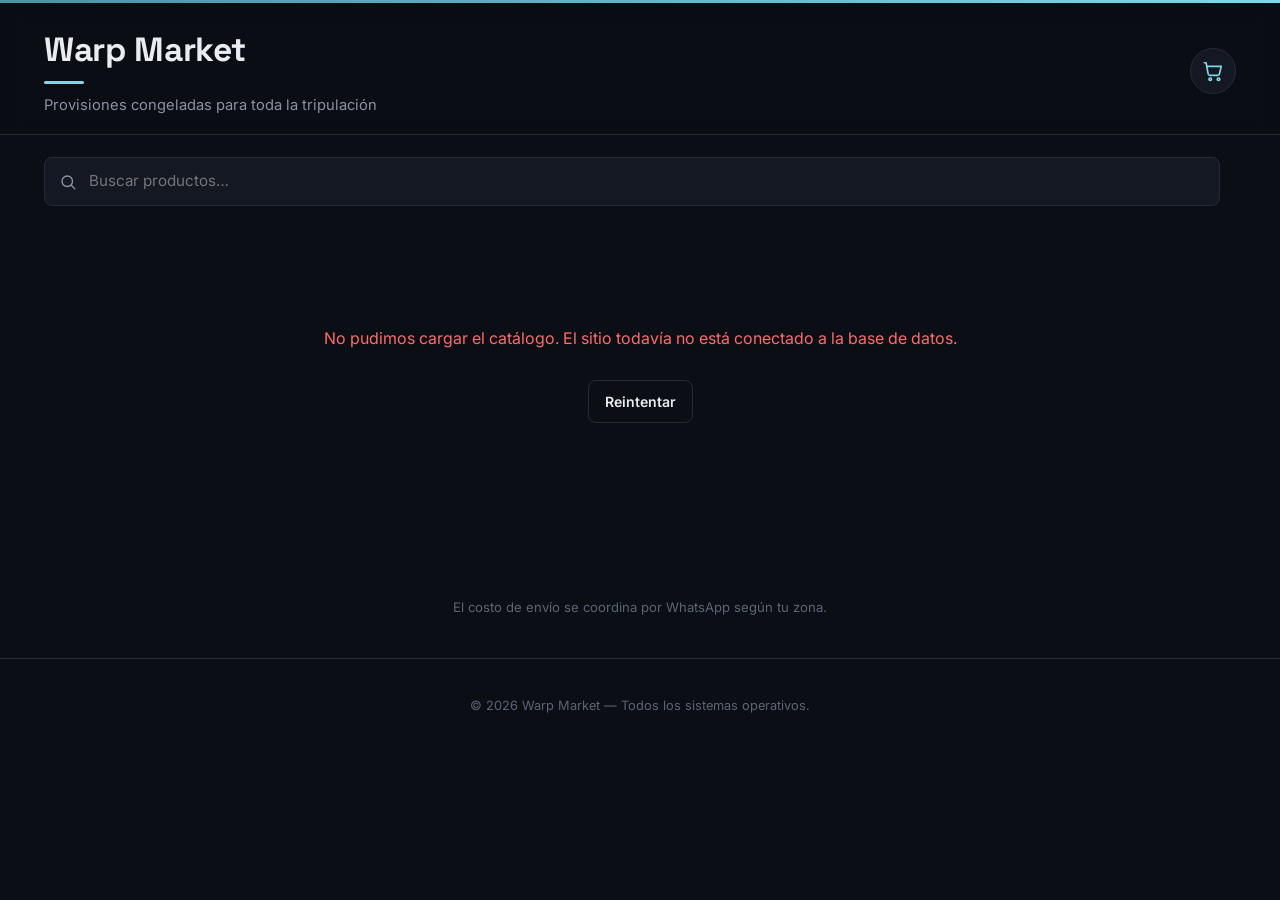
==== index.html @ 0055be2f "Primera Version de Warp Market" ====
<!DOCTYPE html>
<html lang="es-AR">
<head>
  <meta charset="UTF-8" />
  <meta name="viewport" content="width=device-width, initial-scale=1, viewport-fit=cover" />
  <title>Warp Market</title>
  <meta name="description" content="Provisiones congeladas para toda la tripulación. Hacé tu pedido y recibilo en tu puerta." />
  <meta name="theme-color" content="#0B0E14" />
  <link rel="manifest" href="manifest.json" />
  <link rel="icon" href="assets/favicon.svg" type="image/svg+xml" />
  <link rel="preconnect" href="https://fonts.googleapis.com" />
  <link rel="preconnect" href="https://fonts.gstatic.com" crossorigin />
  <link href="https://fonts.googleapis.com/css2?family=Space+Grotesk:wght@500;600;700&family=Inter:wght@400;500;600&family=IBM+Plex+Mono:wght@500;600&display=swap" rel="stylesheet" />
  <link rel="stylesheet" href="css/style.css" />
</head>
<body>

  <!-- Barra de estado superior, estilo panel de sensores -->
  <div class="sensor-bar" aria-hidden="true"></div>

  <header class="site-header">
    <div class="site-header__inner">
      <button class="brand" id="storeName" type="button" aria-label="Warp Market">
        Warp Market
      </button>
      <p class="tagline" id="tagline"></p>

      <button class="cart-toggle" id="cartToggle" type="button" aria-label="Abrir carrito">
        <svg viewBox="0 0 24 24" width="22" height="22" fill="none" stroke="currentColor" stroke-width="1.8">
          <circle cx="9" cy="21" r="1.4" />
          <circle cx="18" cy="21" r="1.4" />
          <path d="M2.5 3h2l2.2 12.2a2 2 0 0 0 2 1.6h8.3a2 2 0 0 0 2-1.6L21 7H6" stroke-linecap="round" stroke-linejoin="round" />
        </svg>
        <span class="cart-toggle__count is-hidden" id="cartCount">0</span>
      </button>
    </div>
  </header>

  <main>
    <section class="toolbar">
      <div class="toolbar__inner">
        <div class="search-field">
          <svg viewBox="0 0 24 24" width="18" height="18" fill="none" stroke="currentColor" stroke-width="1.8" aria-hidden="true">
            <circle cx="11" cy="11" r="7" />
            <path d="m21 21-4.3-4.3" stroke-linecap="round" />
          </svg>
          <input type="search" id="searchInput" placeholder="Buscar productos…" aria-label="Buscar productos" />
        </div>
        <p class="results-count" id="resultsCount" aria-live="polite"></p>
      </div>
      <nav class="category-rail" id="categoryRail" aria-label="Categorías"></nav>
    </section>

    <section class="catalog">
      <div class="catalog__grid" id="productGrid" aria-live="polite"></div>
    </section>

    <p class="shipping-note is-hidden" id="shippingNote"></p>
  </main>

  <footer class="site-footer">
    <p>© <span id="year"></span> Warp Market — Todos los sistemas operativos.</p>
  </footer>

  <!-- Carrito -->
  <div class="cart-overlay" id="cartOverlay"></div>
  <aside class="cart-drawer" id="cartDrawer" aria-hidden="true" aria-label="Carrito de compras">
    <div class="cart-drawer__header">
      <h2>Tu pedido</h2>
      <button class="cart-close" id="cartClose" aria-label="Cerrar carrito">✕</button>
    </div>

    <ul class="cart-items" id="cartItems"></ul>
    <p class="cart-empty" id="cartEmpty">Tu carrito está vacío por ahora.</p>

    <div class="cart-drawer__footer">
      <div class="cart-total-row">
        <span>Total</span>
        <span class="cart-total" id="cartTotal">$0</span>
      </div>
      <button class="btn btn--primary btn--block" id="checkoutBtn" disabled>
        Pedir por WhatsApp
      </button>
    </div>
  </aside>

  <div class="toast-host" id="toastHost" aria-live="assertive"></div>

  <script src="js/config.js"></script>
  <script src="js/api.js"></script>
  <script src="js/cart.js"></script>
  <script src="js/store.js"></script>
</body>
</html>
---- css/style.css ----
/* ==========================================================================
   WARP MARKET — Design tokens
   Paleta: espacio profundo + frost (frío/congelado) + acento warp (cta)
   Tipografía: Space Grotesk (display) / Inter (texto) / IBM Plex Mono (datos)
   Firma visual: rieles de categoría estilo panel LCARS + tarjetas con
   esquina única redondeada y barra de acento lateral.
   ========================================================================== */

:root {
  --bg-void: #0b0e14;
  --bg-panel: #131822;
  --bg-panel-alt: #1a2130;
  --bg-panel-hover: #1f273a;
  --divider: #232b3a;

  --frost: #7dd8e8;
  --frost-dim: #4a93a3;
  --warp: #5b7cfa;
  --alert: #ff9f43;
  --danger: #ff6b6b;
  --success: #6bd08a;

  --text-primary: #e8edf2;
  --text-muted: #8993a6;
  --text-faint: #5b6478;

  --font-display: "Space Grotesk", "Helvetica Neue", sans-serif;
  --font-body: "Inter", "Helvetica Neue", sans-serif;
  --font-mono: "IBM Plex Mono", "Courier New", monospace;

  --radius-panel: 14px;
  --radius-sm: 8px;
  --shadow-panel: 0 12px 30px -12px rgba(0, 0, 0, 0.55);

  --header-h: 128px;
  --max-width: 1240px;
}

/* ---------- Reset ---------- */
* { box-sizing: border-box; }
html { color-scheme: dark; }
body {
  margin: 0;
  background: var(--bg-void);
  color: var(--text-primary);
  font-family: var(--font-body);
  line-height: 1.5;
  -webkit-font-smoothing: antialiased;
}
img { max-width: 100%; display: block; }
button { font: inherit; cursor: pointer; }
input { font: inherit; }
ul { list-style: none; margin: 0; padding: 0; }
a { color: inherit; }

:focus-visible {
  outline: 2px solid var(--frost);
  outline-offset: 2px;
  border-radius: 4px;
}

@media (prefers-reduced-motion: reduce) {
  *, *::before, *::after {
    animation-duration: 0.001ms !important;
    animation-iteration-count: 1 !important;
    transition-duration: 0.001ms !important;
    scroll-behavior: auto !important;
  }
}

.is-hidden { display: none !important; }

/* ---------- Sensor bar (firma visual sutil) ---------- */
.sensor-bar {
  height: 3px;
  width: 100%;
  background: linear-gradient(90deg, var(--frost-dim), var(--frost), var(--warp), var(--frost-dim));
  background-size: 300% 100%;
  animation: sweep 9s linear infinite;
}
@keyframes sweep {
  0% { background-position: 0% 0; }
  100% { background-position: 300% 0; }
}

/* ---------- Header ---------- */
.site-header {
  position: sticky;
  top: 0;
  z-index: 20;
  background: rgba(11, 14, 20, 0.85);
  backdrop-filter: blur(10px);
  border-bottom: 1px solid var(--divider);
}
.site-header__inner {
  max-width: var(--max-width);
  margin: 0 auto;
  padding: 22px 24px 18px;
  display: grid;
  grid-template-columns: 1fr auto;
  align-items: start;
  column-gap: 16px;
  position: relative;
}
.brand {
  grid-column: 1;
  background: none;
  border: none;
  padding: 0;
  font-family: var(--font-display);
  font-weight: 700;
  font-size: clamp(1.6rem, 4vw, 2.1rem);
  color: var(--text-primary);
  letter-spacing: -0.01em;
  text-align: left;
  -webkit-tap-highlight-color: transparent;
}
.brand::after {
  content: "";
  display: block;
  width: 40px;
  height: 3px;
  margin-top: 6px;
  background: var(--frost);
  border-radius: 2px;
}
.tagline {
  grid-column: 1;
  margin: 10px 0 0;
  color: var(--text-muted);
  font-size: 0.92rem;
}
.cart-toggle {
  grid-column: 2;
  grid-row: 1 / 3;
  align-self: center;
  position: relative;
  background: var(--bg-panel);
  border: 1px solid var(--divider);
  color: var(--frost);
  width: 46px;
  height: 46px;
  border-radius: 50%;
  display: grid;
  place-items: center;
  transition: background 0.15s ease, transform 0.15s ease;
}
.cart-toggle:hover { background: var(--bg-panel-hover); }
.cart-toggle.pulse { animation: pulse 0.4s ease; }
@keyframes pulse { 40% { transform: scale(1.14); } 100% { transform: scale(1); } }
.cart-toggle__count {
  position: absolute;
  top: -4px;
  right: -4px;
  background: var(--alert);
  color: #1a1200;
  font-family: var(--font-mono);
  font-weight: 600;
  font-size: 0.72rem;
  min-width: 20px;
  height: 20px;
  border-radius: 999px;
  display: grid;
  place-items: center;
  padding: 0 4px;
}

/* ---------- Toolbar / filtros ---------- */
.toolbar {
  max-width: var(--max-width);
  margin: 0 auto;
  padding: 22px 24px 4px;
}
.toolbar__inner {
  display: flex;
  align-items: center;
  justify-content: space-between;
  gap: 16px;
  flex-wrap: wrap;
  margin-bottom: 16px;
}
.search-field {
  flex: 1 1 280px;
  display: flex;
  align-items: center;
  gap: 10px;
  background: var(--bg-panel);
  border: 1px solid var(--divider);
  border-radius: var(--radius-sm);
  padding: 11px 14px;
  color: var(--text-muted);
}
.search-field input {
  flex: 1;
  background: none;
  border: none;
  color: var(--text-primary);
  font-size: 0.95rem;
}
.search-field input:focus { outline: none; }
.search-field:focus-within { border-color: var(--frost-dim); }
.results-count {
  margin: 0;
  color: var(--text-faint);
  font-family: var(--font-mono);
  font-size: 0.8rem;
  white-space: nowrap;
}

/* Riel de categorías: inspirado en paneles LCARS, sobrio (sin colores saturados) */
.category-rail {
  display: flex;
  gap: 6px;
  overflow-x: auto;
  padding-bottom: 12px;
  scrollbar-width: thin;
}
.category-rail::-webkit-scrollbar { height: 4px; }
.category-rail::-webkit-scrollbar-thumb { background: var(--divider); border-radius: 4px; }

.rail-segment {
  flex: none;
  background: var(--bg-panel);
  border: 1px solid var(--divider);
  color: var(--text-muted);
  font-family: var(--font-mono);
  font-size: 0.78rem;
  letter-spacing: 0.02em;
  text-transform: uppercase;
  padding: 9px 18px;
  border-radius: 999px 6px 6px 999px;
  transition: all 0.15s ease;
}
.rail-segment:hover { color: var(--text-primary); border-color: var(--frost-dim); }
.rail-segment.is-active {
  background: var(--frost);
  border-color: var(--frost);
  color: #0b1620;
  font-weight: 600;
}

/* ---------- Catálogo ---------- */
.catalog {
  max-width: var(--max-width);
  margin: 0 auto;
  padding: 12px 24px 40px;
  min-height: 40vh;
}
.catalog__grid {
  display: grid;
  grid-template-columns: repeat(auto-fill, minmax(230px, 1fr));
  gap: 18px;
}

.card {
  background: var(--bg-panel);
  border: 1px solid var(--divider);
  border-radius: 4px var(--radius-panel) var(--radius-panel) 4px;
  border-left: 3px solid var(--frost-dim);
  overflow: hidden;
  display: flex;
  flex-direction: column;
  transition: transform 0.18s ease, border-color 0.18s ease, box-shadow 0.18s ease;
}
.card:hover {
  transform: translateY(-3px);
  border-left-color: var(--frost);
  box-shadow: var(--shadow-panel);
}
.card.is-out { opacity: 0.6; }

.card__media {
  position: relative;
  aspect-ratio: 4 / 3;
  background: var(--bg-panel-alt);
  display: grid;
  place-items: center;
}
.card__media img { width: 100%; height: 100%; object-fit: cover; }
.card__media.img-fallback::before {
  content: "❄";
  font-size: 2rem;
  color: var(--text-faint);
}
.badge {
  position: absolute;
  top: 10px;
  left: 10px;
  font-family: var(--font-mono);
  font-size: 0.68rem;
  text-transform: uppercase;
  letter-spacing: 0.04em;
  padding: 4px 9px;
  border-radius: 999px;
}
.badge--warp { background: var(--warp); color: #eef1ff; }
.badge--out { background: var(--danger); color: #2a0a0a; left: auto; right: 10px; top: 10px; }

.card__body { padding: 14px 16px 4px; flex: 1; }
.card__category {
  margin: 0 0 4px;
  font-family: var(--font-mono);
  font-size: 0.7rem;
  text-transform: uppercase;
  letter-spacing: 0.05em;
  color: var(--frost-dim);
}
.card__title {
  margin: 0 0 6px;
  font-family: var(--font-display);
  font-size: 1.05rem;
  font-weight: 600;
  line-height: 1.25;
}
.card__desc {
  margin: 0;
  font-size: 0.85rem;
  color: var(--text-muted);
  display: -webkit-box;
  -webkit-line-clamp: 2;
  -webkit-box-orient: vertical;
  overflow: hidden;
}
.card__footer {
  display: flex;
  align-items: center;
  justify-content: space-between;
  gap: 10px;
  padding: 12px 16px 16px;
}
.card__price {
  font-family: var(--font-mono);
  font-weight: 600;
  font-size: 1rem;
  color: var(--text-primary);
}

/* ---------- Botones ---------- */
.btn {
  border: none;
  border-radius: var(--radius-sm);
  padding: 10px 16px;
  font-weight: 600;
  font-size: 0.88rem;
  transition: background 0.15s ease, opacity 0.15s ease, transform 0.1s ease;
}
.btn:active { transform: scale(0.97); }
.btn:disabled { opacity: 0.45; cursor: not-allowed; transform: none; }

.btn--add { background: var(--bg-panel-alt); color: var(--frost); border: 1px solid var(--frost-dim); }
.btn--add:hover:not(:disabled) { background: var(--frost); color: #0b1620; }

.btn--primary { background: var(--frost); color: #0b1620; }
.btn--primary:hover:not(:disabled) { background: #93e2ef; }

.btn--ghost { background: transparent; border: 1px solid var(--divider); color: var(--text-primary); }
.btn--ghost:hover { border-color: var(--frost-dim); }

.btn--block { width: 100%; }
.btn--danger { background: transparent; border: 1px solid var(--danger); color: var(--danger); }

/* ---------- Estados vacíos / error / skeleton ---------- */
.empty-state {
  grid-column: 1 / -1;
  text-align: center;
  padding: 60px 20px;
  color: var(--text-muted);
}
.empty-state--error { color: var(--danger); }
.empty-state .btn { margin-top: 14px; }

.card--skeleton {
  height: 300px;
  background: linear-gradient(100deg, var(--bg-panel) 30%, var(--bg-panel-alt) 50%, var(--bg-panel) 70%);
  background-size: 300% 100%;
  animation: shimmer 1.4s ease-in-out infinite;
  border-left: 3px solid var(--divider);
}
@keyframes shimmer {
  0% { background-position: 200% 0; }
  100% { background-position: -200% 0; }
}

/* ---------- Nota de envío ---------- */
.shipping-note {
  max-width: var(--max-width);
  margin: 0 auto;
  padding: 0 24px 40px;
  color: var(--text-faint);
  font-size: 0.82rem;
  text-align: center;
}

/* ---------- Footer ---------- */
.site-footer {
  border-top: 1px solid var(--divider);
  padding: 24px;
  text-align: center;
  color: var(--text-faint);
  font-size: 0.8rem;
}

/* ---------- Carrito (drawer) ---------- */
.cart-overlay {
  position: fixed;
  inset: 0;
  background: rgba(5, 7, 11, 0.6);
  opacity: 0;
  pointer-events: none;
  transition: opacity 0.25s ease;
  z-index: 30;
}
.cart-overlay.is-open { opacity: 1; pointer-events: auto; }

.cart-drawer {
  position: fixed;
  top: 0;
  right: 0;
  height: 100%;
  width: min(400px, 100%);
  background: var(--bg-panel);
  border-left: 1px solid var(--divider);
  z-index: 31;
  display: flex;
  flex-direction: column;
  transform: translateX(100%);
  transition: transform 0.28s cubic-bezier(0.22, 1, 0.36, 1);
}
.cart-drawer.is-open { transform: translateX(0); }

.cart-drawer__header {
  display: flex;
  align-items: center;
  justify-content: space-between;
  padding: 20px;
  border-bottom: 1px solid var(--divider);
}
.cart-drawer__header h2 { margin: 0; font-family: var(--font-display); font-size: 1.2rem; }
.cart-close {
  background: none;
  border: none;
  color: var(--text-muted);
  font-size: 1.1rem;
  padding: 6px;
}
.cart-close:hover { color: var(--text-primary); }

.cart-items {
  flex: 1;
  overflow-y: auto;
  padding: 8px 20px;
}
.cart-item {
  display: grid;
  grid-template-columns: 1fr auto auto;
  align-items: center;
  gap: 10px;
  padding: 14px 0;
  border-bottom: 1px solid var(--divider);
}
.cart-item__name { margin: 0; font-weight: 600; font-size: 0.92rem; }
.cart-item__price { margin: 2px 0 0; color: var(--text-faint); font-family: var(--font-mono); font-size: 0.78rem; }
.cart-item__qty {
  display: flex;
  align-items: center;
  gap: 8px;
  font-family: var(--font-mono);
}
.qty-btn {
  width: 26px;
  height: 26px;
  border-radius: 50%;
  border: 1px solid var(--divider);
  background: var(--bg-panel-alt);
  color: var(--text-primary);
  display: grid;
  place-items: center;
  line-height: 1;
}
.qty-btn:hover { border-color: var(--frost-dim); }
.cart-item__remove {
  background: none;
  border: none;
  color: var(--text-faint);
  font-size: 0.9rem;
}
.cart-item__remove:hover { color: var(--danger); }

.cart-empty {
  text-align: center;
  color: var(--text-muted);
  padding: 40px 20px;
}

.cart-drawer__footer {
  border-top: 1px solid var(--divider);
  padding: 18px 20px 22px;
}
.cart-total-row {
  display: flex;
  justify-content: space-between;
  align-items: baseline;
  margin-bottom: 14px;
  font-family: var(--font-display);
}
.cart-total { font-size: 1.3rem; font-weight: 700; color: var(--frost); }

/* ---------- Toasts ---------- */
.toast-host {
  position: fixed;
  bottom: 20px;
  left: 50%;
  transform: translateX(-50%);
  z-index: 40;
  display: flex;
  flex-direction: column;
  gap: 8px;
  align-items: center;
  width: min(360px, 92vw);
}
.toast {
  background: var(--bg-panel-alt);
  border: 1px solid var(--divider);
  color: var(--text-primary);
  padding: 12px 18px;
  border-radius: var(--radius-sm);
  font-size: 0.88rem;
  opacity: 0;
  transform: translateY(8px);
  transition: opacity 0.25s ease, transform 0.25s ease;
  box-shadow: var(--shadow-panel);
  width: 100%;
  text-align: center;
}
.toast.is-visible { opacity: 1; transform: translateY(0); }
.toast--success { border-color: var(--success); }
.toast--error { border-color: var(--danger); }

/* ---------- Responsive ---------- */
@media (max-width: 560px) {
  .site-header__inner { padding: 18px 16px 14px; }
  .toolbar, .catalog, .shipping-note { padding-left: 16px; padding-right: 16px; }
  .catalog__grid { grid-template-columns: repeat(auto-fill, minmax(155px, 1fr)); gap: 12px; }
  .card__title { font-size: 0.95rem; }
  .cart-drawer { width: 100%; }
}
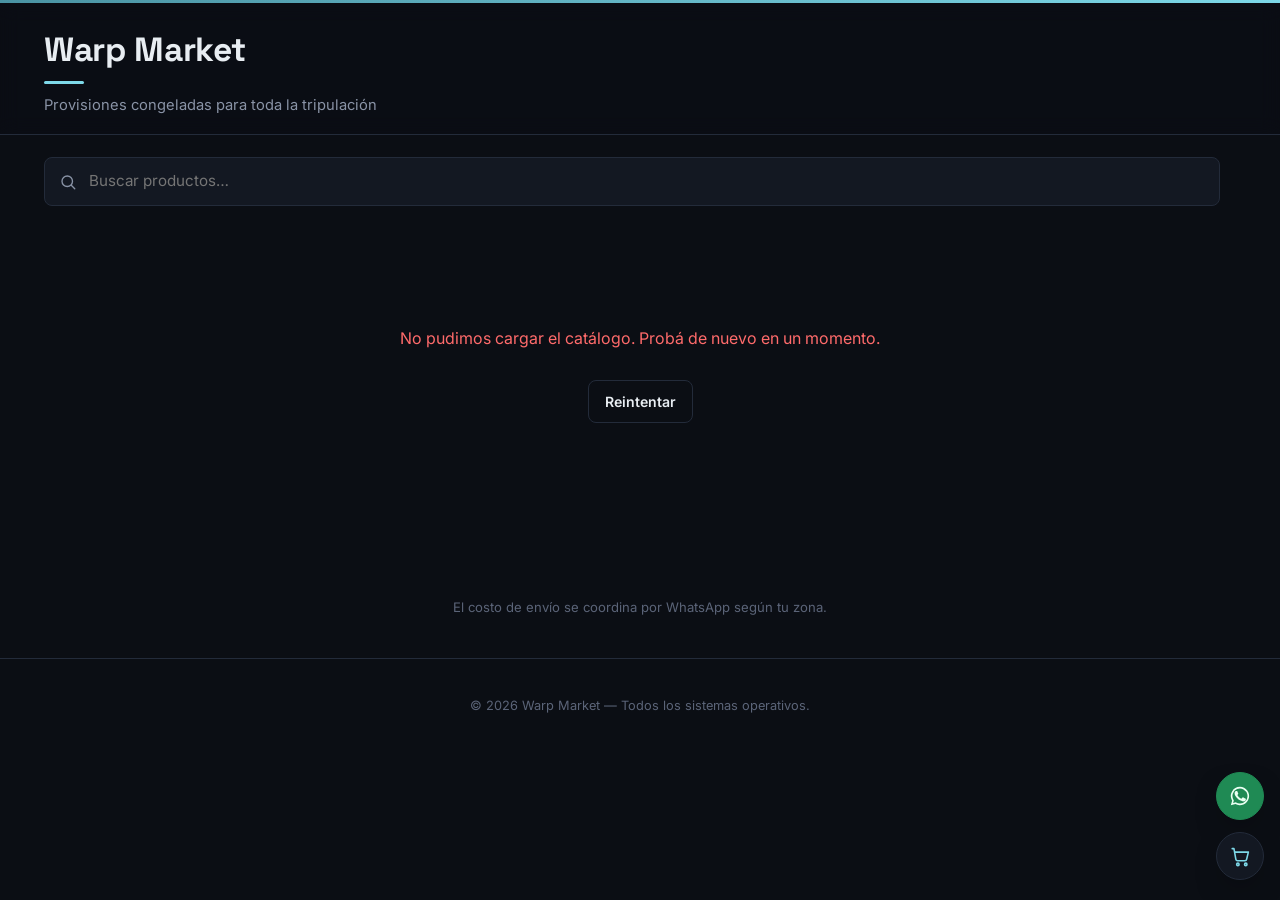
==== commit 68e55766: "Correcion de mobile" ====
--- a/index.html
+++ b/index.html
@@ -24,17 +24,26 @@
         Warp Market
       </button>
       <p class="tagline" id="tagline"></p>
-
-      <button class="cart-toggle" id="cartToggle" type="button" aria-label="Abrir carrito">
-        <svg viewBox="0 0 24 24" width="22" height="22" fill="none" stroke="currentColor" stroke-width="1.8">
-          <circle cx="9" cy="21" r="1.4" />
-          <circle cx="18" cy="21" r="1.4" />
-          <path d="M2.5 3h2l2.2 12.2a2 2 0 0 0 2 1.6h8.3a2 2 0 0 0 2-1.6L21 7H6" stroke-linecap="round" stroke-linejoin="round" />
-        </svg>
-        <span class="cart-toggle__count is-hidden" id="cartCount">0</span>
-      </button>
     </div>
   </header>
+
+  <!-- Botones flotantes: siempre visibles mientras se navega -->
+  <div class="fab-stack">
+    <a class="fab fab--whatsapp" id="fabWhatsapp" href="#" target="_blank" rel="noopener" aria-label="Consultar por WhatsApp">
+      <svg viewBox="0 0 24 24" width="22" height="22" fill="currentColor" aria-hidden="true">
+        <path d="M17.5 14.4c-.3-.1-1.7-.9-2-.9-.3-.1-.5-.1-.7.1-.2.3-.8.9-.9 1.1-.2.2-.3.2-.6.1-.3-.1-1.3-.5-2.4-1.5-.9-.8-1.5-1.8-1.6-2.1-.2-.3 0-.5.1-.6.1-.1.3-.3.4-.5.1-.1.2-.3.3-.5.1-.2 0-.4 0-.5-.1-.1-.6-1.5-.9-2.1-.2-.5-.5-.5-.7-.5h-.6c-.2 0-.5.1-.8.4-.3.3-1 1-1 2.4s1.1 2.8 1.2 3c.1.2 2.2 3.4 5.3 4.7.7.3 1.3.5 1.8.7.7.2 1.4.2 1.9.1.6-.1 1.7-.7 1.9-1.3.2-.7.2-1.2.2-1.3-.1-.2-.3-.3-.6-.4z"/>
+        <path d="M12 2a10 10 0 0 0-8.6 15.1L2 22l5-1.3A10 10 0 1 0 12 2zm0 18.2a8.2 8.2 0 0 1-4.2-1.1l-.3-.2-3 .8.8-2.9-.2-.3A8.2 8.2 0 1 1 12 20.2z"/>
+      </svg>
+    </a>
+    <button class="fab fab--cart" id="cartToggle" type="button" aria-label="Abrir carrito">
+      <svg viewBox="0 0 24 24" width="21" height="21" fill="none" stroke="currentColor" stroke-width="1.8">
+        <circle cx="9" cy="21" r="1.4" />
+        <circle cx="18" cy="21" r="1.4" />
+        <path d="M2.5 3h2l2.2 12.2a2 2 0 0 0 2 1.6h8.3a2 2 0 0 0 2-1.6L21 7H6" stroke-linecap="round" stroke-linejoin="round" />
+      </svg>
+      <span class="cart-toggle__count is-hidden" id="cartCount">0</span>
+    </button>
+  </div>
 
   <main>
     <section class="toolbar">
--- a/css/style.css
+++ b/css/style.css
@@ -96,14 +96,9 @@
   max-width: var(--max-width);
   margin: 0 auto;
   padding: 22px 24px 18px;
-  display: grid;
-  grid-template-columns: 1fr auto;
-  align-items: start;
-  column-gap: 16px;
   position: relative;
 }
 .brand {
-  grid-column: 1;
   background: none;
   border: none;
   padding: 0;
@@ -125,29 +120,49 @@
   border-radius: 2px;
 }
 .tagline {
-  grid-column: 1;
   margin: 10px 0 0;
   color: var(--text-muted);
   font-size: 0.92rem;
-}
-.cart-toggle {
-  grid-column: 2;
-  grid-row: 1 / 3;
-  align-self: center;
+  max-width: 520px;
+}
+
+/* ---------- Botones flotantes (carrito + WhatsApp) ---------- */
+.fab-stack {
+  position: fixed;
+  right: 16px;
+  bottom: 20px;
+  z-index: 25;
+  display: flex;
+  flex-direction: column;
+  gap: 12px;
+  align-items: center;
+}
+.fab {
   position: relative;
-  background: var(--bg-panel);
-  border: 1px solid var(--divider);
-  color: var(--frost);
-  width: 46px;
-  height: 46px;
+  width: 48px;
+  height: 48px;
   border-radius: 50%;
   display: grid;
   place-items: center;
+  border: 1px solid var(--divider);
+  box-shadow: var(--shadow-panel);
   transition: background 0.15s ease, transform 0.15s ease;
-}
-.cart-toggle:hover { background: var(--bg-panel-hover); }
-.cart-toggle.pulse { animation: pulse 0.4s ease; }
+  text-decoration: none;
+}
+.fab:active { transform: scale(0.94); }
+.fab--cart {
+  background: var(--bg-panel);
+  color: var(--frost);
+}
+.fab--cart:hover { background: var(--bg-panel-hover); }
+.fab--cart.pulse { animation: pulse 0.4s ease; }
 @keyframes pulse { 40% { transform: scale(1.14); } 100% { transform: scale(1); } }
+.fab--whatsapp {
+  background: #1f8a54;
+  color: #eafff2;
+  border-color: #1f8a54;
+}
+.fab--whatsapp:hover { background: #229c5f; }
 .cart-toggle__count {
   position: absolute;
   top: -4px;
@@ -163,6 +178,7 @@
   display: grid;
   place-items: center;
   padding: 0 4px;
+  border: 2px solid var(--bg-void);
 }
 
 /* ---------- Toolbar / filtros ---------- */
@@ -325,15 +341,51 @@
   display: flex;
   align-items: center;
   justify-content: space-between;
-  gap: 10px;
-  padding: 12px 16px 16px;
+  gap: 8px;
+  padding: 12px 14px 16px;
+  flex-wrap: wrap;
 }
 .card__price {
   font-family: var(--font-mono);
   font-weight: 600;
   font-size: 1rem;
   color: var(--text-primary);
-}
+  flex: 1 1 auto;
+  min-width: 0;
+}
+.card__control { flex: none; }
+.card__control .btn--add { white-space: nowrap; padding: 9px 14px; font-size: 0.84rem; }
+
+/* Stepper de cantidad dentro de la tarjeta (aparece tras agregar) */
+.card__qty {
+  display: flex;
+  align-items: center;
+  gap: 8px;
+  background: var(--bg-panel-alt);
+  border: 1px solid var(--frost-dim);
+  border-radius: 999px;
+  padding: 4px 6px;
+}
+.card__qty-value {
+  min-width: 16px;
+  text-align: center;
+  font-family: var(--font-mono);
+  font-weight: 600;
+  font-size: 0.88rem;
+}
+.card__qty .qty-btn {
+  width: 24px;
+  height: 24px;
+  border-radius: 50%;
+  border: none;
+  background: var(--bg-panel);
+  color: var(--frost);
+  display: grid;
+  place-items: center;
+  line-height: 1;
+}
+.card__qty .qty-btn:hover { background: var(--frost); color: #0b1620; }
+.card__qty .qty-btn:disabled { opacity: 0.4; cursor: not-allowed; }
 
 /* ---------- Botones ---------- */
 .btn {
@@ -543,4 +595,10 @@
   .catalog__grid { grid-template-columns: repeat(auto-fill, minmax(155px, 1fr)); gap: 12px; }
   .card__title { font-size: 0.95rem; }
   .cart-drawer { width: 100%; }
-}
+  .fab-stack {
+    right: 12px;
+    bottom: calc(14px + env(safe-area-inset-bottom, 0px));
+    gap: 10px;
+  }
+  .fab { width: 44px; height: 44px; }
+}
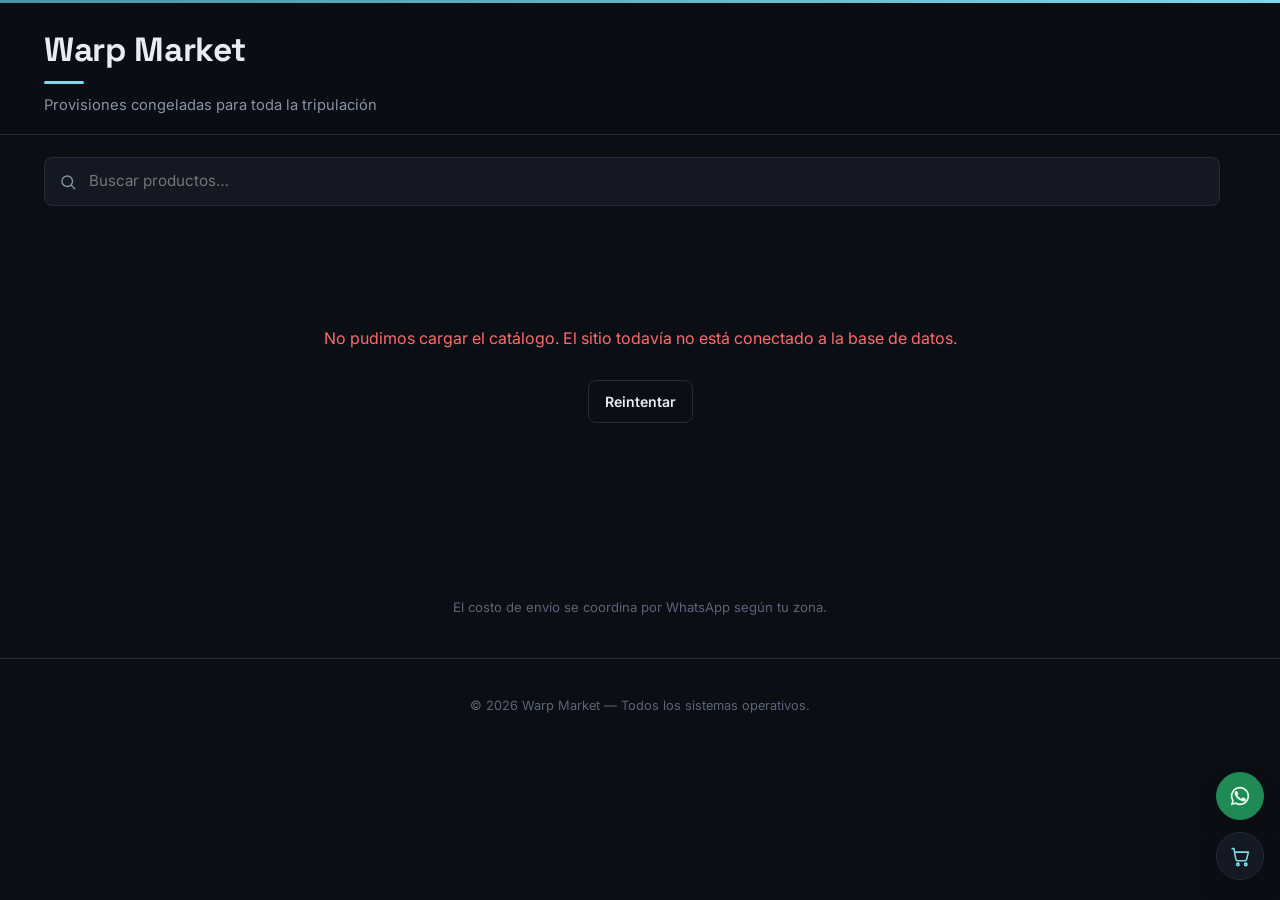
==== commit d2e675ec: "Agregados 1" ====
--- a/index.html
+++ b/index.html
@@ -11,7 +11,7 @@
   <link rel="preconnect" href="https://fonts.googleapis.com" />
   <link rel="preconnect" href="https://fonts.gstatic.com" crossorigin />
   <link href="https://fonts.googleapis.com/css2?family=Space+Grotesk:wght@500;600;700&family=Inter:wght@400;500;600&family=IBM+Plex+Mono:wght@500;600&display=swap" rel="stylesheet" />
-  <link rel="stylesheet" href="css/style.css" />
+  <link rel="stylesheet" href="css/style.css?v=2" />
 </head>
 <body>
 
@@ -95,9 +95,9 @@
 
   <div class="toast-host" id="toastHost" aria-live="assertive"></div>
 
-  <script src="js/config.js"></script>
-  <script src="js/api.js"></script>
-  <script src="js/cart.js"></script>
-  <script src="js/store.js"></script>
+  <script src="js/config.js?v=2"></script>
+  <script src="js/api.js?v=2"></script>
+  <script src="js/cart.js?v=2"></script>
+  <script src="js/store.js?v=2"></script>
 </body>
 </html>
--- a/css/style.css
+++ b/css/style.css
@@ -179,7 +179,10 @@
   place-items: center;
   padding: 0 4px;
   border: 2px solid var(--bg-void);
-}
+  pointer-events: none; /* nunca debe interceptar clics ni "pertenecer" a otro botón */
+}
+/* Blindaje explícito: el badge de cantidad SOLO puede vivir en el botón del carrito. */
+.fab--whatsapp .cart-toggle__count { display: none !important; }
 
 /* ---------- Toolbar / filtros ---------- */
 .toolbar {
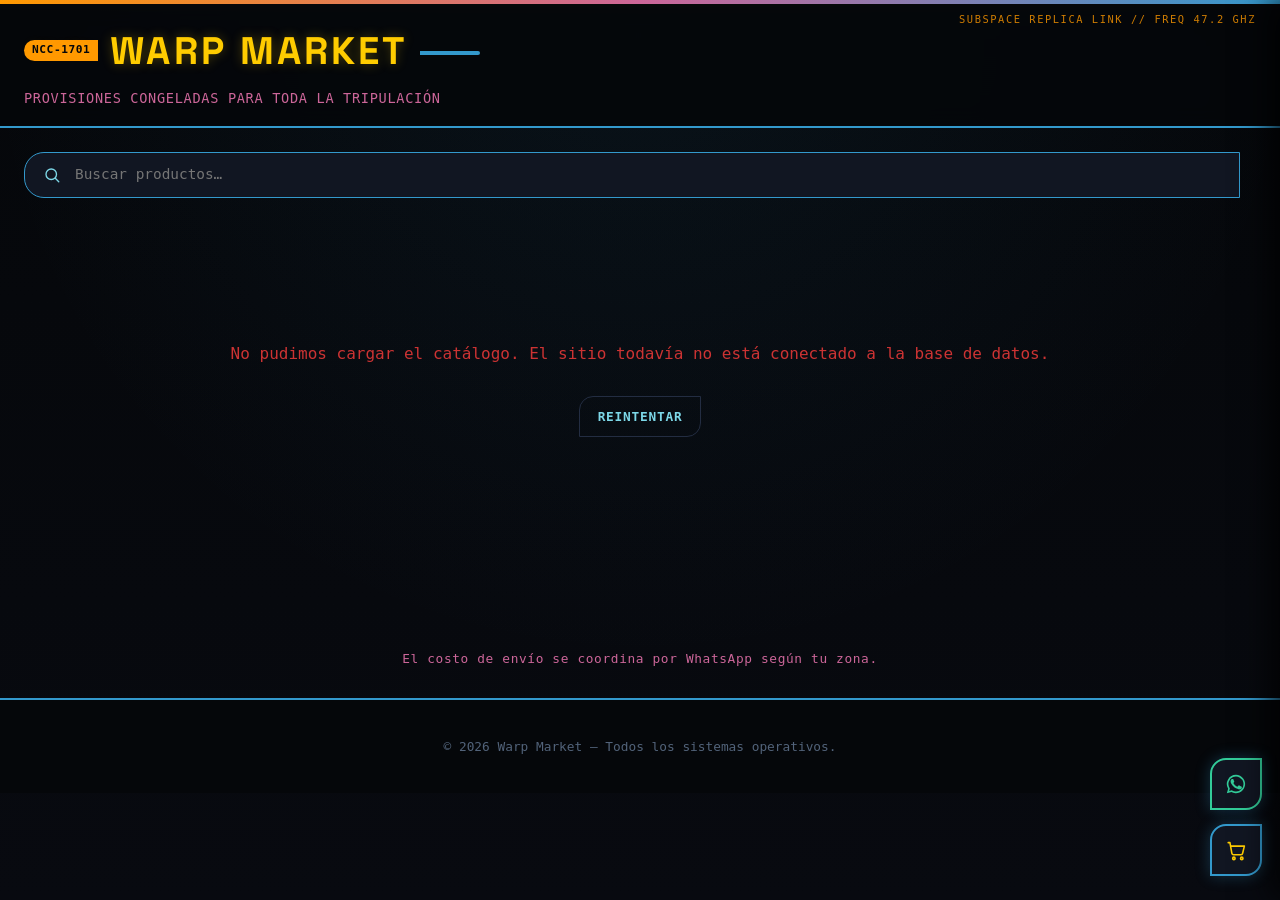
==== commit b65316f9: "Agregados 2" ====
--- a/index.html
+++ b/index.html
@@ -11,7 +11,7 @@
   <link rel="preconnect" href="https://fonts.googleapis.com" />
   <link rel="preconnect" href="https://fonts.gstatic.com" crossorigin />
   <link href="https://fonts.googleapis.com/css2?family=Space+Grotesk:wght@500;600;700&family=Inter:wght@400;500;600&family=IBM+Plex+Mono:wght@500;600&display=swap" rel="stylesheet" />
-  <link rel="stylesheet" href="css/style.css?v=2" />
+  <link rel="stylesheet" href="css/style.css?v=4" />
 </head>
 <body>
 
@@ -95,9 +95,9 @@
 
   <div class="toast-host" id="toastHost" aria-live="assertive"></div>
 
-  <script src="js/config.js?v=2"></script>
-  <script src="js/api.js?v=2"></script>
-  <script src="js/cart.js?v=2"></script>
-  <script src="js/store.js?v=2"></script>
+  <script src="js/config.js?v=4"></script>
+  <script src="js/api.js?v=4"></script>
+  <script src="js/cart.js?v=4"></script>
+  <script src="js/store.js?v=4"></script>
 </body>
 </html>
--- a/css/style.css
+++ b/css/style.css
@@ -1,62 +1,81 @@
 /* ==========================================================================
-   WARP MARKET — Design tokens
-   Paleta: espacio profundo + frost (frío/congelado) + acento warp (cta)
-   Tipografía: Space Grotesk (display) / Inter (texto) / IBM Plex Mono (datos)
-   Firma visual: rieles de categoría estilo panel LCARS + tarjetas con
-   esquina única redondeada y barra de acento lateral.
+   WARP MARKET — STAR TREK (LCARS / STARFLEET INTERFACE EDITION)
    ========================================================================== */
 
 :root {
-  --bg-void: #0b0e14;
-  --bg-panel: #131822;
-  --bg-panel-alt: #1a2130;
-  --bg-panel-hover: #1f273a;
-  --divider: #232b3a;
-
-  --frost: #7dd8e8;
-  --frost-dim: #4a93a3;
-  --warp: #5b7cfa;
-  --alert: #ff9f43;
-  --danger: #ff6b6b;
-  --success: #6bd08a;
-
-  --text-primary: #e8edf2;
-  --text-muted: #8993a6;
-  --text-faint: #5b6478;
-
-  --font-display: "Space Grotesk", "Helvetica Neue", sans-serif;
-  --font-body: "Inter", "Helvetica Neue", sans-serif;
-  --font-mono: "IBM Plex Mono", "Courier New", monospace;
-
-  --radius-panel: 14px;
-  --radius-sm: 8px;
-  --shadow-panel: 0 12px 30px -12px rgba(0, 0, 0, 0.55);
+  /* Paleta Oficial LCARS / Starfleet UI */
+  --lcars-black: #05070a;
+  --lcars-bg: #0b0d14;
+  --lcars-panel: #111622;
+  --lcars-panel-alt: #171d2c;
+  --lcars-panel-hover: #1e2638;
+  --lcars-border: #232d42;
+
+  /* Acentos de Color LCARS */
+  --lcars-orange: #ff9900;
+  --lcars-amber: #ffaa00;
+  --lcars-yellow: #ffcc00;
+  --lcars-blue: #3399cc;
+  --lcars-ice: #7dd8e8;
+  --lcars-purple: #cc6699;
+  --lcars-red: #cc3333;
+  --lcars-green: #33cc99;
+
+  /* Asignación de Roles Visuales */
+  --bg-void: var(--lcars-black);
+  --bg-panel: var(--lcars-panel);
+  --bg-panel-alt: var(--lcars-panel-alt);
+  --bg-panel-hover: var(--lcars-panel-hover);
+  --divider: var(--lcars-border);
+
+  --frost: var(--lcars-ice);
+  --frost-dim: var(--lcars-blue);
+  --warp: var(--lcars-orange);
+  --alert: var(--lcars-yellow);
+  --danger: var(--lcars-red);
+  --success: var(--lcars-green);
+
+  --text-primary: #f0f4f8;
+  --text-muted: #8fa0b5;
+  --text-faint: #52637a;
+
+  /* Tipografías Sci-Fi */
+  --font-display: "Space Grotesk", "Orbitron", sans-serif;
+  --font-body: "Inter", system-ui, sans-serif;
+  --font-mono: "IBM Plex Mono", monospace;
+
+  --radius-panel: 0px 24px 24px 0px;
+  --radius-sm: 4px;
+  --shadow-panel: 0 10px 30px rgba(0, 0, 0, 0.8), 0 0 15px rgba(51, 153, 204, 0.1);
 
   --header-h: 128px;
-  --max-width: 1240px;
-}
-
-/* ---------- Reset ---------- */
+  --max-width: 1280px;
+}
+
+/* ---------- Reset & Base ---------- */
 * { box-sizing: border-box; }
-html { color-scheme: dark; }
+html { color-scheme: dark; scroll-behavior: smooth; }
 body {
   margin: 0;
-  background: var(--bg-void);
+  background-color: var(--bg-void);
+  background-image: 
+    radial-gradient(circle at 50% 0%, rgba(51, 153, 204, 0.08) 0%, transparent 60%),
+    linear-gradient(180deg, rgba(5, 7, 10, 0.95) 0%, #080a10 100%);
   color: var(--text-primary);
   font-family: var(--font-body);
   line-height: 1.5;
   -webkit-font-smoothing: antialiased;
+  min-height: 100vh;
 }
 img { max-width: 100%; display: block; }
-button { font: inherit; cursor: pointer; }
+button { font: inherit; cursor: pointer; border: none; }
 input { font: inherit; }
 ul { list-style: none; margin: 0; padding: 0; }
 a { color: inherit; }
 
 :focus-visible {
-  outline: 2px solid var(--frost);
-  outline-offset: 2px;
-  border-radius: 4px;
+  outline: 2px solid var(--lcars-orange);
+  outline-offset: 3px;
 }
 
 @media (prefers-reduced-motion: reduce) {
@@ -70,125 +89,175 @@
 
 .is-hidden { display: none !important; }
 
-/* ---------- Sensor bar (firma visual sutil) ---------- */
+/* ---------- Sensor Bar (Banda LCARS activa) ---------- */
 .sensor-bar {
-  height: 3px;
+  height: 4px;
   width: 100%;
-  background: linear-gradient(90deg, var(--frost-dim), var(--frost), var(--warp), var(--frost-dim));
-  background-size: 300% 100%;
-  animation: sweep 9s linear infinite;
-}
-@keyframes sweep {
+  background: linear-gradient(
+    90deg, 
+    var(--lcars-orange) 0%, 
+    var(--lcars-purple) 25%, 
+    var(--lcars-blue) 50%, 
+    var(--lcars-yellow) 75%, 
+    var(--lcars-orange) 100%
+  );
+  background-size: 200% 100%;
+  animation: lcars-sweep 6s linear infinite;
+  box-shadow: 0 0 10px rgba(255, 153, 0, 0.5);
+}
+@keyframes lcars-sweep {
   0% { background-position: 0% 0; }
-  100% { background-position: 300% 0; }
-}
-
-/* ---------- Header ---------- */
+  100% { background-position: 200% 0; }
+}
+
+/* ---------- Site Header ---------- */
 .site-header {
   position: sticky;
   top: 0;
   z-index: 20;
-  background: rgba(11, 14, 20, 0.85);
-  backdrop-filter: blur(10px);
-  border-bottom: 1px solid var(--divider);
+  background: rgba(5, 7, 10, 0.92);
+  backdrop-filter: blur(12px);
+  border-bottom: 2px solid var(--lcars-blue);
 }
 .site-header__inner {
   max-width: var(--max-width);
   margin: 0 auto;
-  padding: 22px 24px 18px;
+  padding: 18px 24px;
+  display: flex;
+  flex-direction: column;
+  gap: 4px;
   position: relative;
 }
+.site-header__inner::before {
+  content: "SUBSPACE REPLICA LINK // FREQ 47.2 GHZ";
+  position: absolute;
+  top: 8px;
+  right: 24px;
+  font-family: var(--font-mono);
+  font-size: 0.65rem;
+  color: var(--lcars-orange);
+  letter-spacing: 0.15em;
+  opacity: 0.8;
+}
+
 .brand {
   background: none;
-  border: none;
   padding: 0;
   font-family: var(--font-display);
   font-weight: 700;
-  font-size: clamp(1.6rem, 4vw, 2.1rem);
-  color: var(--text-primary);
-  letter-spacing: -0.01em;
+  font-size: clamp(1.8rem, 5vw, 2.4rem);
+  color: var(--lcars-yellow);
+  text-transform: uppercase;
+  letter-spacing: 0.08em;
   text-align: left;
-  -webkit-tap-highlight-color: transparent;
+  display: flex;
+  align-items: center;
+  gap: 12px;
+  text-shadow: 0 0 12px rgba(255, 204, 0, 0.3);
+}
+.brand::before {
+  content: "NCC-1701";
+  font-family: var(--font-mono);
+  font-size: 0.7rem;
+  background: var(--lcars-orange);
+  color: var(--lcars-black);
+  padding: 2px 8px;
+  border-radius: 12px 0 0 12px;
+  font-weight: 700;
+  letter-spacing: 0.05em;
 }
 .brand::after {
   content: "";
   display: block;
-  width: 40px;
-  height: 3px;
-  margin-top: 6px;
-  background: var(--frost);
-  border-radius: 2px;
+  width: 60px;
+  height: 4px;
+  margin-top: 4px;
+  background: var(--lcars-blue);
+  border-radius: 0 4px 4px 0;
 }
 .tagline {
-  margin: 10px 0 0;
-  color: var(--text-muted);
-  font-size: 0.92rem;
-  max-width: 520px;
-}
-
-/* ---------- Botones flotantes (carrito + WhatsApp) ---------- */
+  margin: 4px 0 0;
+  color: var(--lcars-purple);
+  font-family: var(--font-mono);
+  font-size: 0.85rem;
+  letter-spacing: 0.05em;
+  text-transform: uppercase;
+}
+
+/* ---------- Floating Action Buttons ---------- */
 .fab-stack {
   position: fixed;
-  right: 16px;
-  bottom: 20px;
+  right: 18px;
+  bottom: 24px;
   z-index: 25;
   display: flex;
   flex-direction: column;
-  gap: 12px;
+  gap: 14px;
   align-items: center;
 }
 .fab {
   position: relative;
-  width: 48px;
-  height: 48px;
-  border-radius: 50%;
+  width: 52px;
+  height: 52px;
+  border-radius: 16px 0 16px 0;
   display: grid;
   place-items: center;
-  border: 1px solid var(--divider);
-  box-shadow: var(--shadow-panel);
-  transition: background 0.15s ease, transform 0.15s ease;
+  border: 2px solid var(--lcars-blue);
+  box-shadow: 0 0 15px rgba(51, 153, 204, 0.3);
+  transition: all 0.2s cubic-bezier(0.4, 0, 0.2, 1);
   text-decoration: none;
+}
+.fab:hover {
+  transform: scale(1.08);
+  border-color: var(--lcars-yellow);
+  box-shadow: 0 0 20px rgba(255, 204, 0, 0.5);
 }
 .fab:active { transform: scale(0.94); }
 .fab--cart {
-  background: var(--bg-panel);
-  color: var(--frost);
+  background: var(--lcars-panel);
+  color: var(--lcars-yellow);
 }
 .fab--cart:hover { background: var(--bg-panel-hover); }
-.fab--cart.pulse { animation: pulse 0.4s ease; }
-@keyframes pulse { 40% { transform: scale(1.14); } 100% { transform: scale(1); } }
+.fab--cart.pulse {
+  animation: lcars-pulse 0.4s ease;
+}
+@keyframes lcars-pulse {
+  0% { transform: scale(1); }
+  50% { transform: scale(1.25); border-color: var(--lcars-orange); }
+  100% { transform: scale(1); }
+}
 .fab--whatsapp {
-  background: #1f8a54;
-  color: #eafff2;
-  border-color: #1f8a54;
-}
-.fab--whatsapp:hover { background: #229c5f; }
+  background: var(--lcars-panel);
+  color: var(--lcars-green);
+  border-color: var(--lcars-green);
+}
+.fab--whatsapp:hover { background: #16382c; }
 .cart-toggle__count {
   position: absolute;
-  top: -4px;
-  right: -4px;
-  background: var(--alert);
-  color: #1a1200;
-  font-family: var(--font-mono);
-  font-weight: 600;
-  font-size: 0.72rem;
-  min-width: 20px;
-  height: 20px;
+  top: -6px;
+  right: -6px;
+  background: var(--lcars-orange);
+  color: var(--lcars-black);
+  font-family: var(--font-mono);
+  font-weight: 700;
+  font-size: 0.75rem;
+  min-width: 22px;
+  height: 22px;
   border-radius: 999px;
   display: grid;
   place-items: center;
   padding: 0 4px;
-  border: 2px solid var(--bg-void);
+  border: 2px solid var(--lcars-black);
   pointer-events: none; /* nunca debe interceptar clics ni "pertenecer" a otro botón */
 }
 /* Blindaje explícito: el badge de cantidad SOLO puede vivir en el botón del carrito. */
 .fab--whatsapp .cart-toggle__count { display: none !important; }
 
-/* ---------- Toolbar / filtros ---------- */
+/* ---------- Toolbar / Search & LCARS Rail ---------- */
 .toolbar {
   max-width: var(--max-width);
   margin: 0 auto;
-  padding: 22px 24px 4px;
+  padding: 24px 24px 8px;
 }
 .toolbar__inner {
   display: flex;
@@ -196,140 +265,208 @@
   justify-content: space-between;
   gap: 16px;
   flex-wrap: wrap;
-  margin-bottom: 16px;
+  margin-bottom: 20px;
 }
 .search-field {
-  flex: 1 1 280px;
+  flex: 1 1 300px;
   display: flex;
   align-items: center;
-  gap: 10px;
-  background: var(--bg-panel);
-  border: 1px solid var(--divider);
-  border-radius: var(--radius-sm);
-  padding: 11px 14px;
-  color: var(--text-muted);
+  gap: 12px;
+  background: var(--lcars-panel);
+  border: 1px solid var(--lcars-blue);
+  border-radius: 20px 0 0 20px;
+  padding: 10px 18px;
+  color: var(--lcars-ice);
+  transition: border-color 0.2s ease, box-shadow 0.2s ease;
+}
+.search-field:focus-within {
+  border-color: var(--lcars-yellow);
+  box-shadow: 0 0 12px rgba(255, 204, 0, 0.2);
 }
 .search-field input {
   flex: 1;
   background: none;
   border: none;
   color: var(--text-primary);
-  font-size: 0.95rem;
+  font-family: var(--font-mono);
+  font-size: 0.9rem;
 }
 .search-field input:focus { outline: none; }
-.search-field:focus-within { border-color: var(--frost-dim); }
 .results-count {
   margin: 0;
-  color: var(--text-faint);
+  color: var(--lcars-orange);
   font-family: var(--font-mono);
   font-size: 0.8rem;
+  letter-spacing: 0.08em;
+  text-transform: uppercase;
   white-space: nowrap;
 }
 
-/* Riel de categorías: inspirado en paneles LCARS, sobrio (sin colores saturados) */
+/* LCARS Category Rail */
 .category-rail {
   display: flex;
-  gap: 6px;
+  gap: 8px;
   overflow-x: auto;
-  padding-bottom: 12px;
+  padding: 4px 0 14px;
   scrollbar-width: thin;
-}
-.category-rail::-webkit-scrollbar { height: 4px; }
-.category-rail::-webkit-scrollbar-thumb { background: var(--divider); border-radius: 4px; }
+  scrollbar-color: var(--lcars-blue) var(--lcars-panel);
+}
+.category-rail::-webkit-scrollbar { height: 5px; }
+.category-rail::-webkit-scrollbar-thumb { background: var(--lcars-blue); border-radius: 4px; }
 
 .rail-segment {
   flex: none;
-  background: var(--bg-panel);
-  border: 1px solid var(--divider);
-  color: var(--text-muted);
-  font-family: var(--font-mono);
-  font-size: 0.78rem;
-  letter-spacing: 0.02em;
+  background: var(--lcars-panel);
+  border: 1px solid var(--lcars-border);
+  color: var(--lcars-ice);
+  font-family: var(--font-mono);
+  font-size: 0.8rem;
+  font-weight: 600;
+  letter-spacing: 0.06em;
   text-transform: uppercase;
-  padding: 9px 18px;
-  border-radius: 999px 6px 6px 999px;
-  transition: all 0.15s ease;
-}
-.rail-segment:hover { color: var(--text-primary); border-color: var(--frost-dim); }
+  padding: 10px 22px;
+  border-radius: 18px 0 0 18px;
+  position: relative;
+  transition: all 0.2s ease;
+}
+.rail-segment::before {
+  content: "";
+  position: absolute;
+  right: 0;
+  top: 0;
+  bottom: 0;
+  width: 4px;
+  background: var(--lcars-purple);
+  transition: background 0.2s ease;
+}
+.rail-segment:hover {
+  background: var(--lcars-panel-hover);
+  color: var(--lcars-yellow);
+  border-color: var(--lcars-blue);
+}
 .rail-segment.is-active {
-  background: var(--frost);
-  border-color: var(--frost);
-  color: #0b1620;
-  font-weight: 600;
-}
-
-/* ---------- Catálogo ---------- */
+  background: var(--lcars-orange);
+  border-color: var(--lcars-orange);
+  color: var(--lcars-black);
+  font-weight: 700;
+}
+.rail-segment.is-active::before {
+  background: var(--lcars-yellow);
+}
+
+/* ---------- Catalog Grid & LCARS Cards ---------- */
 .catalog {
   max-width: var(--max-width);
   margin: 0 auto;
   padding: 12px 24px 40px;
-  min-height: 40vh;
+  min-height: 45vh;
 }
 .catalog__grid {
   display: grid;
-  grid-template-columns: repeat(auto-fill, minmax(230px, 1fr));
-  gap: 18px;
-}
-
+  grid-template-columns: repeat(auto-fill, minmax(250px, 1fr));
+  gap: 22px;
+}
+
+/* Tarjeta LCARS con curva única superior izquierda y barra lateral táctica */
 .card {
-  background: var(--bg-panel);
-  border: 1px solid var(--divider);
-  border-radius: 4px var(--radius-panel) var(--radius-panel) 4px;
-  border-left: 3px solid var(--frost-dim);
+  background: var(--lcars-panel);
+  border: 1px solid var(--lcars-border);
+  border-radius: 24px 0px 16px 0px;
+  position: relative;
   overflow: hidden;
   display: flex;
   flex-direction: column;
-  transition: transform 0.18s ease, border-color 0.18s ease, box-shadow 0.18s ease;
+  transition: transform 0.2s ease, border-color 0.2s ease, box-shadow 0.2s ease;
+}
+.card::before {
+  content: "";
+  position: absolute;
+  top: 0;
+  left: 0;
+  width: 6px;
+  height: 100%;
+  background: var(--lcars-blue);
+  transition: background 0.2s ease;
+  z-index: 2;
 }
 .card:hover {
-  transform: translateY(-3px);
-  border-left-color: var(--frost);
-  box-shadow: var(--shadow-panel);
-}
-.card.is-out { opacity: 0.6; }
+  transform: translateY(-4px);
+  border-color: var(--lcars-blue);
+  box-shadow: 0 12px 25px rgba(0, 0, 0, 0.7), 0 0 15px rgba(51, 153, 204, 0.25);
+}
+.card:hover::before {
+  background: var(--lcars-yellow);
+}
+.card.is-out {
+  opacity: 0.55;
+  filter: grayscale(0.5);
+}
+.card.is-out::before {
+  background: var(--lcars-red);
+}
 
 .card__media {
   position: relative;
   aspect-ratio: 4 / 3;
-  background: var(--bg-panel-alt);
+  background: var(--lcars-panel-alt);
   display: grid;
   place-items: center;
+  border-bottom: 1px solid var(--lcars-border);
 }
 .card__media img { width: 100%; height: 100%; object-fit: cover; }
 .card__media.img-fallback::before {
-  content: "❄";
-  font-size: 2rem;
-  color: var(--text-faint);
-}
+  content: "🖖 SENSOR NO-DATA";
+  font-family: var(--font-mono);
+  font-size: 0.75rem;
+  color: var(--lcars-blue);
+  letter-spacing: 0.1em;
+}
+
+/* Badges Sci-Fi */
 .badge {
   position: absolute;
   top: 10px;
-  left: 10px;
-  font-family: var(--font-mono);
-  font-size: 0.68rem;
+  left: 14px;
+  font-family: var(--font-mono);
+  font-size: 0.65rem;
+  font-weight: 700;
   text-transform: uppercase;
-  letter-spacing: 0.04em;
-  padding: 4px 9px;
-  border-radius: 999px;
-}
-.badge--warp { background: var(--warp); color: #eef1ff; }
-.badge--out { background: var(--danger); color: #2a0a0a; left: auto; right: 10px; top: 10px; }
-
-.card__body { padding: 14px 16px 4px; flex: 1; }
+  letter-spacing: 0.08em;
+  padding: 4px 10px;
+  border-radius: 12px 0 12px 0;
+  z-index: 3;
+}
+.badge--warp {
+  background: var(--lcars-orange);
+  color: var(--lcars-black);
+  box-shadow: 0 0 8px rgba(255, 153, 0, 0.6);
+}
+.badge--out {
+  background: var(--lcars-red);
+  color: #ffffff;
+  left: auto;
+  right: 10px;
+}
+
+.card__body {
+  padding: 16px 18px 8px;
+  flex: 1;
+}
 .card__category {
-  margin: 0 0 4px;
+  margin: 0 0 6px;
   font-family: var(--font-mono);
   font-size: 0.7rem;
   text-transform: uppercase;
-  letter-spacing: 0.05em;
-  color: var(--frost-dim);
+  letter-spacing: 0.12em;
+  color: var(--lcars-purple);
 }
 .card__title {
-  margin: 0 0 6px;
+  margin: 0 0 8px;
   font-family: var(--font-display);
-  font-size: 1.05rem;
-  font-weight: 600;
-  line-height: 1.25;
+  font-size: 1.1rem;
+  font-weight: 700;
+  line-height: 1.3;
+  color: var(--text-primary);
 }
 .card__desc {
   margin: 0;
@@ -340,126 +477,188 @@
   -webkit-box-orient: vertical;
   overflow: hidden;
 }
+
+/* ---------- Card Footer & Controls Fix ---------- */
 .card__footer {
+  display: flex;
+  flex-direction: column;
+  align-items: stretch;
+  gap: 8px;
+  padding: 12px 14px 14px;
+  background: rgba(5, 7, 10, 0.4);
+  border-top: 1px solid rgba(35, 45, 66, 0.5);
+  flex-wrap: wrap;
+}
+
+@media (min-width: 640px) {
+  .card__footer {
+    flex-direction: row;
+    align-items: center;
+    justify-content: space-between;
+  }
+}
+
+.card__price {
+  font-family: var(--font-mono);
+  font-weight: 700;
+  font-size: 1.1rem;
+  color: var(--lcars-yellow);
+  letter-spacing: 0.02em;
+  flex: 1 1 auto;
+  min-width: 0;
+}
+.card__control { flex: none; }
+.card__control .btn--add { white-space: nowrap; }
+
+/* Controls & Buttons LCARS */
+.btn {
+  font-family: var(--font-mono);
+  text-transform: uppercase;
+  letter-spacing: 0.06em;
+  font-weight: 700;
+  font-size: 0.8rem;
+  padding: 10px 18px;
+  border-radius: 14px 0 14px 0;
+  transition: all 0.15s ease;
+}
+.btn:active { transform: scale(0.96); }
+.btn:disabled { opacity: 0.4; cursor: not-allowed; transform: none; }
+
+.btn--add {
+  width: 100%;
+  padding: 8px 10px;
+  text-align: center;
+  white-space: nowrap;
+  font-size: 0.78rem;
+  background: var(--lcars-panel-alt);
+  color: var(--lcars-ice);
+  border: 1px solid var(--lcars-blue);
+}
+.btn--add:hover:not(:disabled) {
+  background: var(--lcars-blue);
+  color: var(--lcars-black);
+  box-shadow: 0 0 12px rgba(51, 153, 204, 0.4);
+}
+
+.btn--primary {
+  background: var(--lcars-orange);
+  color: var(--lcars-black);
+  border: none;
+  box-shadow: 0 0 10px rgba(255, 153, 0, 0.3);
+}
+.btn--primary:hover:not(:disabled) {
+  background: var(--lcars-yellow);
+  box-shadow: 0 0 15px rgba(255, 204, 0, 0.5);
+}
+
+.btn--ghost {
+  background: transparent;
+  border: 1px solid var(--lcars-border);
+  color: var(--lcars-ice);
+}
+.btn--ghost:hover {
+  border-color: var(--lcars-blue);
+  color: var(--lcars-yellow);
+}
+
+.btn--block { width: 100%; }
+.btn--danger { background: transparent; border: 1px solid var(--lcars-red); color: var(--lcars-red); }
+.btn--danger:hover:not(:disabled) { background: rgba(204, 51, 51, 0.12); }
+
+/* Card Stepper LCARS */
+.card__qty {
   display: flex;
   align-items: center;
   justify-content: space-between;
-  gap: 8px;
-  padding: 12px 14px 16px;
-  flex-wrap: wrap;
-}
-.card__price {
-  font-family: var(--font-mono);
-  font-weight: 600;
-  font-size: 1rem;
-  color: var(--text-primary);
-  flex: 1 1 auto;
-  min-width: 0;
-}
-.card__control { flex: none; }
-.card__control .btn--add { white-space: nowrap; padding: 9px 14px; font-size: 0.84rem; }
-
-/* Stepper de cantidad dentro de la tarjeta (aparece tras agregar) */
-.card__qty {
-  display: flex;
-  align-items: center;
-  gap: 8px;
-  background: var(--bg-panel-alt);
-  border: 1px solid var(--frost-dim);
-  border-radius: 999px;
-  padding: 4px 6px;
-}
+  width: 100%;
+  background: var(--lcars-panel-alt);
+  border: 1px solid var(--lcars-blue);
+  border-radius: 12px 0 12px 0;
+  padding: 4px 8px;
+  box-sizing: border-box;
+}
+
 .card__qty-value {
-  min-width: 16px;
+  min-width: 24px;
   text-align: center;
   font-family: var(--font-mono);
-  font-weight: 600;
-  font-size: 0.88rem;
-}
+  font-weight: 700;
+  color: var(--lcars-yellow);
+  font-size: 0.9rem;
+}
+
 .card__qty .qty-btn {
-  width: 24px;
-  height: 24px;
+  width: 28px;
+  height: 28px;
+  flex-shrink: 0;
   border-radius: 50%;
-  border: none;
-  background: var(--bg-panel);
-  color: var(--frost);
+  background: var(--lcars-panel);
+  border: 1px solid var(--lcars-blue);
+  color: var(--lcars-ice);
   display: grid;
   place-items: center;
+  font-family: var(--font-mono);
+  font-size: 0.9rem;
+  font-weight: 700;
+  padding: 0;
   line-height: 1;
 }
-.card__qty .qty-btn:hover { background: var(--frost); color: #0b1620; }
+
+.card__qty .qty-btn:hover:not(:disabled) {
+  background: var(--lcars-blue);
+  color: var(--lcars-black);
+}
 .card__qty .qty-btn:disabled { opacity: 0.4; cursor: not-allowed; }
 
-/* ---------- Botones ---------- */
-.btn {
-  border: none;
-  border-radius: var(--radius-sm);
-  padding: 10px 16px;
-  font-weight: 600;
-  font-size: 0.88rem;
-  transition: background 0.15s ease, opacity 0.15s ease, transform 0.1s ease;
-}
-.btn:active { transform: scale(0.97); }
-.btn:disabled { opacity: 0.45; cursor: not-allowed; transform: none; }
-
-.btn--add { background: var(--bg-panel-alt); color: var(--frost); border: 1px solid var(--frost-dim); }
-.btn--add:hover:not(:disabled) { background: var(--frost); color: #0b1620; }
-
-.btn--primary { background: var(--frost); color: #0b1620; }
-.btn--primary:hover:not(:disabled) { background: #93e2ef; }
-
-.btn--ghost { background: transparent; border: 1px solid var(--divider); color: var(--text-primary); }
-.btn--ghost:hover { border-color: var(--frost-dim); }
-
-.btn--block { width: 100%; }
-.btn--danger { background: transparent; border: 1px solid var(--danger); color: var(--danger); }
-
-/* ---------- Estados vacíos / error / skeleton ---------- */
+/* ---------- Skeleton / Empty States ---------- */
+.card--skeleton {
+  height: 320px;
+  background: linear-gradient(110deg, var(--lcars-panel) 30%, var(--lcars-panel-alt) 50%, var(--lcars-panel) 70%);
+  background-size: 200% 100%;
+  animation: lcars-shimmer 1.5s infinite;
+}
+@keyframes lcars-shimmer {
+  0% { background-position: 180% 0; }
+  100% { background-position: -180% 0; }
+}
+
 .empty-state {
   grid-column: 1 / -1;
   text-align: center;
-  padding: 60px 20px;
+  padding: 70px 20px;
   color: var(--text-muted);
-}
-.empty-state--error { color: var(--danger); }
+  font-family: var(--font-mono);
+}
+.empty-state--error { color: var(--lcars-red); }
 .empty-state .btn { margin-top: 14px; }
 
-.card--skeleton {
-  height: 300px;
-  background: linear-gradient(100deg, var(--bg-panel) 30%, var(--bg-panel-alt) 50%, var(--bg-panel) 70%);
-  background-size: 300% 100%;
-  animation: shimmer 1.4s ease-in-out infinite;
-  border-left: 3px solid var(--divider);
-}
-@keyframes shimmer {
-  0% { background-position: 200% 0; }
-  100% { background-position: -200% 0; }
-}
-
-/* ---------- Nota de envío ---------- */
+/* ---------- Footer & Notes ---------- */
 .shipping-note {
   max-width: var(--max-width);
   margin: 0 auto;
-  padding: 0 24px 40px;
-  color: var(--text-faint);
-  font-size: 0.82rem;
+  padding: 0 24px 30px;
+  color: var(--lcars-purple);
+  font-family: var(--font-mono);
+  font-size: 0.8rem;
   text-align: center;
-}
-
-/* ---------- Footer ---------- */
+  letter-spacing: 0.05em;
+}
 .site-footer {
-  border-top: 1px solid var(--divider);
+  border-top: 2px solid var(--lcars-blue);
   padding: 24px;
   text-align: center;
   color: var(--text-faint);
+  font-family: var(--font-mono);
   font-size: 0.8rem;
-}
-
-/* ---------- Carrito (drawer) ---------- */
+  background: var(--lcars-black);
+}
+
+/* ---------- Cart Drawer (Transporter Pad Interface) ---------- */
 .cart-overlay {
   position: fixed;
   inset: 0;
-  background: rgba(5, 7, 11, 0.6);
+  background: rgba(5, 7, 10, 0.85);
+  backdrop-filter: blur(6px);
   opacity: 0;
   pointer-events: none;
   transition: opacity 0.25s ease;
@@ -472,14 +671,15 @@
   top: 0;
   right: 0;
   height: 100%;
-  width: min(400px, 100%);
-  background: var(--bg-panel);
-  border-left: 1px solid var(--divider);
+  width: min(440px, 100%);
+  background: var(--lcars-panel);
+  border-left: 3px solid var(--lcars-orange);
   z-index: 31;
   display: flex;
   flex-direction: column;
   transform: translateX(100%);
-  transition: transform 0.28s cubic-bezier(0.22, 1, 0.36, 1);
+  transition: transform 0.3s cubic-bezier(0.16, 1, 0.3, 1);
+  box-shadow: -10px 0 30px rgba(0, 0, 0, 0.8);
 }
 .cart-drawer.is-open { transform: translateX(0); }
 
@@ -487,34 +687,51 @@
   display: flex;
   align-items: center;
   justify-content: space-between;
-  padding: 20px;
-  border-bottom: 1px solid var(--divider);
-}
-.cart-drawer__header h2 { margin: 0; font-family: var(--font-display); font-size: 1.2rem; }
+  padding: 24px;
+  background: var(--lcars-panel-alt);
+  border-bottom: 2px solid var(--lcars-blue);
+}
+.cart-drawer__header h2 {
+  margin: 0;
+  font-family: var(--font-display);
+  font-size: 1.3rem;
+  color: var(--lcars-yellow);
+  text-transform: uppercase;
+  letter-spacing: 0.08em;
+}
 .cart-close {
   background: none;
-  border: none;
-  color: var(--text-muted);
-  font-size: 1.1rem;
-  padding: 6px;
-}
-.cart-close:hover { color: var(--text-primary); }
+  color: var(--lcars-orange);
+  font-size: 1.4rem;
+  padding: 4px 8px;
+}
+.cart-close:hover { color: var(--lcars-yellow); }
 
 .cart-items {
   flex: 1;
   overflow-y: auto;
-  padding: 8px 20px;
+  padding: 12px 24px;
 }
 .cart-item {
   display: grid;
   grid-template-columns: 1fr auto auto;
   align-items: center;
-  gap: 10px;
-  padding: 14px 0;
-  border-bottom: 1px solid var(--divider);
-}
-.cart-item__name { margin: 0; font-weight: 600; font-size: 0.92rem; }
-.cart-item__price { margin: 2px 0 0; color: var(--text-faint); font-family: var(--font-mono); font-size: 0.78rem; }
+  gap: 12px;
+  padding: 16px 0;
+  border-bottom: 1px solid var(--lcars-border);
+}
+.cart-item__name {
+  margin: 0;
+  font-weight: 600;
+  font-size: 0.95rem;
+  color: var(--text-primary);
+}
+.cart-item__price {
+  margin: 2px 0 0;
+  color: var(--lcars-blue);
+  font-family: var(--font-mono);
+  font-size: 0.8rem;
+}
 .cart-item__qty {
   display: flex;
   align-items: center;
@@ -522,86 +739,99 @@
   font-family: var(--font-mono);
 }
 .qty-btn {
-  width: 26px;
-  height: 26px;
-  border-radius: 50%;
-  border: 1px solid var(--divider);
-  background: var(--bg-panel-alt);
-  color: var(--text-primary);
+  width: 28px;
+  height: 28px;
+  border-radius: 6px;
+  border: 1px solid var(--lcars-border);
+  background: var(--lcars-panel-alt);
+  color: var(--lcars-ice);
   display: grid;
   place-items: center;
-  line-height: 1;
-}
-.qty-btn:hover { border-color: var(--frost-dim); }
+}
+.qty-btn:hover {
+  border-color: var(--lcars-blue);
+  color: var(--lcars-yellow);
+}
 .cart-item__remove {
   background: none;
-  border: none;
-  color: var(--text-faint);
-  font-size: 0.9rem;
-}
-.cart-item__remove:hover { color: var(--danger); }
+  color: var(--lcars-red);
+  font-size: 1.1rem;
+}
+.cart-item__remove:hover { color: #ff6b6b; }
 
 .cart-empty {
   text-align: center;
   color: var(--text-muted);
-  padding: 40px 20px;
+  font-family: var(--font-mono);
+  padding: 60px 20px;
 }
 
 .cart-drawer__footer {
-  border-top: 1px solid var(--divider);
-  padding: 18px 20px 22px;
+  border-top: 2px solid var(--lcars-blue);
+  padding: 20px 24px 28px;
+  background: var(--lcars-panel-alt);
 }
 .cart-total-row {
   display: flex;
   justify-content: space-between;
   align-items: baseline;
-  margin-bottom: 14px;
+  margin-bottom: 16px;
   font-family: var(--font-display);
-}
-.cart-total { font-size: 1.3rem; font-weight: 700; color: var(--frost); }
-
-/* ---------- Toasts ---------- */
+  text-transform: uppercase;
+  letter-spacing: 0.05em;
+}
+.cart-total {
+  font-size: 1.5rem;
+  font-weight: 700;
+  color: var(--lcars-yellow);
+  font-family: var(--font-mono);
+}
+
+/* ---------- Toast Notifications LCARS ---------- */
 .toast-host {
   position: fixed;
-  bottom: 20px;
+  bottom: 24px;
   left: 50%;
   transform: translateX(-50%);
   z-index: 40;
   display: flex;
   flex-direction: column;
-  gap: 8px;
+  gap: 10px;
   align-items: center;
-  width: min(360px, 92vw);
+  width: min(380px, 92vw);
 }
 .toast {
-  background: var(--bg-panel-alt);
-  border: 1px solid var(--divider);
+  background: var(--lcars-panel);
+  border: 1px solid var(--lcars-blue);
+  border-left: 6px solid var(--lcars-blue);
   color: var(--text-primary);
-  padding: 12px 18px;
-  border-radius: var(--radius-sm);
-  font-size: 0.88rem;
+  font-family: var(--font-mono);
+  font-size: 0.85rem;
+  padding: 14px 18px;
+  border-radius: 12px 0 12px 0;
   opacity: 0;
-  transform: translateY(8px);
-  transition: opacity 0.25s ease, transform 0.25s ease;
-  box-shadow: var(--shadow-panel);
+  transform: translateY(12px);
+  transition: all 0.25s ease;
+  box-shadow: 0 10px 25px rgba(0, 0, 0, 0.8);
   width: 100%;
   text-align: center;
 }
 .toast.is-visible { opacity: 1; transform: translateY(0); }
-.toast--success { border-color: var(--success); }
-.toast--error { border-color: var(--danger); }
-
-/* ---------- Responsive ---------- */
-@media (max-width: 560px) {
-  .site-header__inner { padding: 18px 16px 14px; }
+.toast--success { border-left-color: var(--lcars-green); }
+.toast--error { border-left-color: var(--lcars-red); }
+
+/* ---------- Responsive Optimization ---------- */
+@media (max-width: 600px) {
+  .site-header__inner { padding: 16px; }
   .toolbar, .catalog, .shipping-note { padding-left: 16px; padding-right: 16px; }
-  .catalog__grid { grid-template-columns: repeat(auto-fill, minmax(155px, 1fr)); gap: 12px; }
+  .catalog__grid { grid-template-columns: repeat(auto-fill, minmax(160px, 1fr)); gap: 14px; }
   .card__title { font-size: 0.95rem; }
+  .card__body { padding: 12px 12px 6px; }
   .cart-drawer { width: 100%; }
   .fab-stack {
     right: 12px;
-    bottom: calc(14px + env(safe-area-inset-bottom, 0px));
+    bottom: calc(16px + env(safe-area-inset-bottom, 0px));
     gap: 10px;
   }
-  .fab { width: 44px; height: 44px; }
-}
+  .fab { width: 46px; height: 46px; }
+}
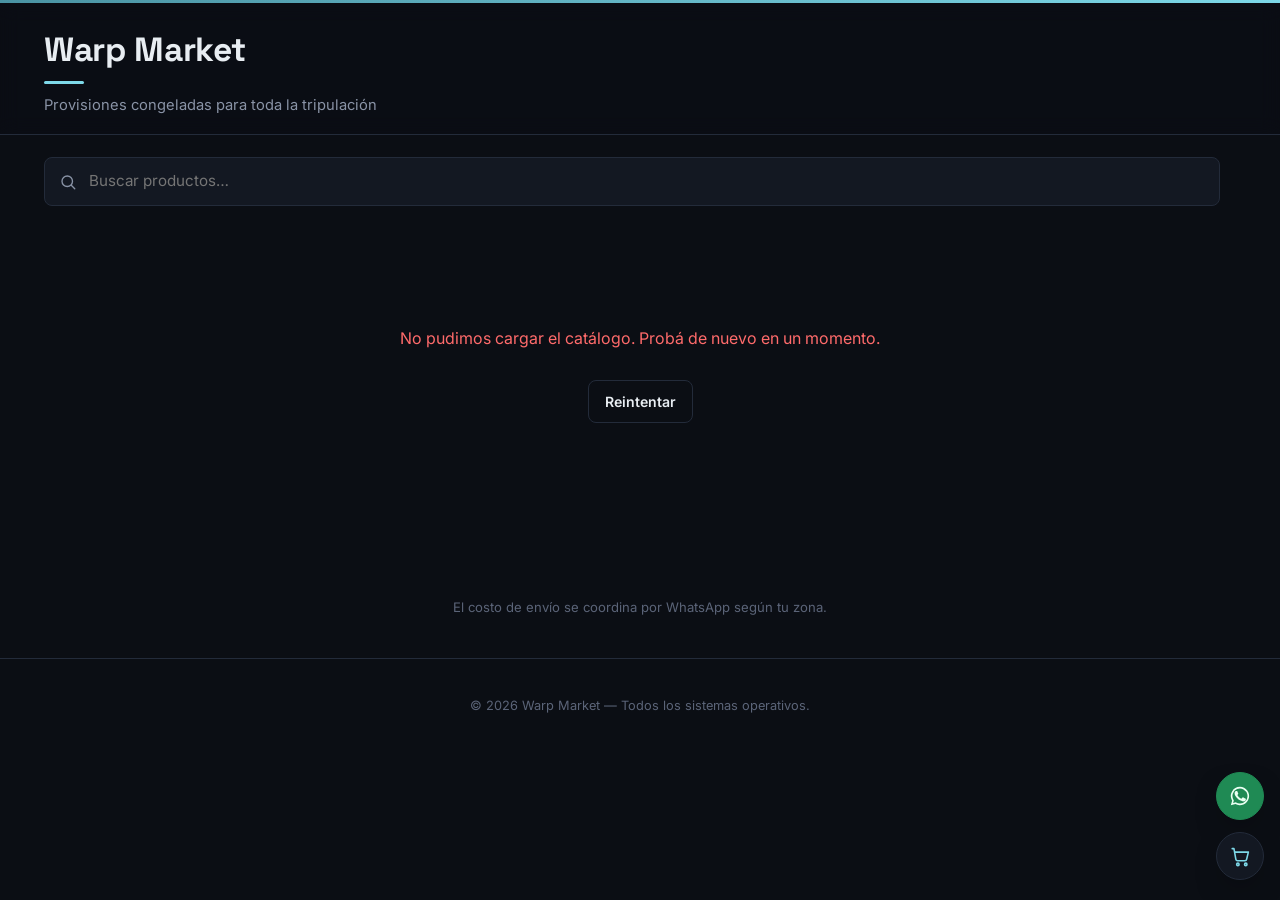
==== commit c0edb5de: "Cambios back 1" ====
--- a/index.html
+++ b/index.html
@@ -95,6 +95,22 @@
 
   <div class="toast-host" id="toastHost" aria-live="assertive"></div>
 
+  <!-- Modal de detalle del producto -->
+  <div class="product-modal-overlay" id="productModalOverlay"></div>
+  <div class="product-modal" id="productModal" aria-hidden="true" role="dialog" aria-modal="true">
+    <button class="product-modal__close" id="productModalClose" aria-label="Cerrar">✕</button>
+    <div class="product-modal__media" id="productModalMedia"></div>
+    <div class="product-modal__body">
+      <p class="card__category" id="productModalCategory"></p>
+      <h2 class="product-modal__title" id="productModalTitle"></h2>
+      <p class="product-modal__desc" id="productModalDesc"></p>
+      <div class="product-modal__footer">
+        <span class="card__price" id="productModalPrice"></span>
+        <span class="card__control" id="productModalControl"></span>
+      </div>
+    </div>
+  </div>
+
   <script src="js/config.js?v=4"></script>
   <script src="js/api.js?v=4"></script>
   <script src="js/cart.js?v=4"></script>
--- a/css/style.css
+++ b/css/style.css
@@ -1,81 +1,62 @@
 /* ==========================================================================
-   WARP MARKET — STAR TREK (LCARS / STARFLEET INTERFACE EDITION)
+   WARP MARKET — Design tokens
+   Paleta: espacio profundo + frost (frío/congelado) + acento warp (cta)
+   Tipografía: Space Grotesk (display) / Inter (texto) / IBM Plex Mono (datos)
+   Firma visual: rieles de categoría estilo panel LCARS + tarjetas con
+   esquina única redondeada y barra de acento lateral.
    ========================================================================== */
 
 :root {
-  /* Paleta Oficial LCARS / Starfleet UI */
-  --lcars-black: #05070a;
-  --lcars-bg: #0b0d14;
-  --lcars-panel: #111622;
-  --lcars-panel-alt: #171d2c;
-  --lcars-panel-hover: #1e2638;
-  --lcars-border: #232d42;
-
-  /* Acentos de Color LCARS */
-  --lcars-orange: #ff9900;
-  --lcars-amber: #ffaa00;
-  --lcars-yellow: #ffcc00;
-  --lcars-blue: #3399cc;
-  --lcars-ice: #7dd8e8;
-  --lcars-purple: #cc6699;
-  --lcars-red: #cc3333;
-  --lcars-green: #33cc99;
-
-  /* Asignación de Roles Visuales */
-  --bg-void: var(--lcars-black);
-  --bg-panel: var(--lcars-panel);
-  --bg-panel-alt: var(--lcars-panel-alt);
-  --bg-panel-hover: var(--lcars-panel-hover);
-  --divider: var(--lcars-border);
-
-  --frost: var(--lcars-ice);
-  --frost-dim: var(--lcars-blue);
-  --warp: var(--lcars-orange);
-  --alert: var(--lcars-yellow);
-  --danger: var(--lcars-red);
-  --success: var(--lcars-green);
-
-  --text-primary: #f0f4f8;
-  --text-muted: #8fa0b5;
-  --text-faint: #52637a;
-
-  /* Tipografías Sci-Fi */
-  --font-display: "Space Grotesk", "Orbitron", sans-serif;
-  --font-body: "Inter", system-ui, sans-serif;
-  --font-mono: "IBM Plex Mono", monospace;
-
-  --radius-panel: 0px 24px 24px 0px;
-  --radius-sm: 4px;
-  --shadow-panel: 0 10px 30px rgba(0, 0, 0, 0.8), 0 0 15px rgba(51, 153, 204, 0.1);
+  --bg-void: #0b0e14;
+  --bg-panel: #131822;
+  --bg-panel-alt: #1a2130;
+  --bg-panel-hover: #1f273a;
+  --divider: #232b3a;
+
+  --frost: #7dd8e8;
+  --frost-dim: #4a93a3;
+  --warp: #5b7cfa;
+  --alert: #ff9f43;
+  --danger: #ff6b6b;
+  --success: #6bd08a;
+
+  --text-primary: #e8edf2;
+  --text-muted: #8993a6;
+  --text-faint: #5b6478;
+
+  --font-display: "Space Grotesk", "Helvetica Neue", sans-serif;
+  --font-body: "Inter", "Helvetica Neue", sans-serif;
+  --font-mono: "IBM Plex Mono", "Courier New", monospace;
+
+  --radius-panel: 14px;
+  --radius-sm: 8px;
+  --shadow-panel: 0 12px 30px -12px rgba(0, 0, 0, 0.55);
 
   --header-h: 128px;
-  --max-width: 1280px;
-}
-
-/* ---------- Reset & Base ---------- */
+  --max-width: 1240px;
+}
+
+/* ---------- Reset ---------- */
 * { box-sizing: border-box; }
-html { color-scheme: dark; scroll-behavior: smooth; }
+html { color-scheme: dark; }
 body {
   margin: 0;
-  background-color: var(--bg-void);
-  background-image: 
-    radial-gradient(circle at 50% 0%, rgba(51, 153, 204, 0.08) 0%, transparent 60%),
-    linear-gradient(180deg, rgba(5, 7, 10, 0.95) 0%, #080a10 100%);
+  background: var(--bg-void);
   color: var(--text-primary);
   font-family: var(--font-body);
   line-height: 1.5;
   -webkit-font-smoothing: antialiased;
-  min-height: 100vh;
 }
 img { max-width: 100%; display: block; }
-button { font: inherit; cursor: pointer; border: none; }
+button { font: inherit; cursor: pointer; }
 input { font: inherit; }
 ul { list-style: none; margin: 0; padding: 0; }
 a { color: inherit; }
 
 :focus-visible {
-  outline: 2px solid var(--lcars-orange);
-  outline-offset: 3px;
+  outline: 2px solid var(--frost);
+  outline-offset: 2px;
+  border-radius: 4px;
 }
 
 @media (prefers-reduced-motion: reduce) {
@@ -89,175 +70,125 @@
 
 .is-hidden { display: none !important; }
 
-/* ---------- Sensor Bar (Banda LCARS activa) ---------- */
+/* ---------- Sensor bar (firma visual sutil) ---------- */
 .sensor-bar {
-  height: 4px;
+  height: 3px;
   width: 100%;
-  background: linear-gradient(
-    90deg, 
-    var(--lcars-orange) 0%, 
-    var(--lcars-purple) 25%, 
-    var(--lcars-blue) 50%, 
-    var(--lcars-yellow) 75%, 
-    var(--lcars-orange) 100%
-  );
-  background-size: 200% 100%;
-  animation: lcars-sweep 6s linear infinite;
-  box-shadow: 0 0 10px rgba(255, 153, 0, 0.5);
-}
-@keyframes lcars-sweep {
+  background: linear-gradient(90deg, var(--frost-dim), var(--frost), var(--warp), var(--frost-dim));
+  background-size: 300% 100%;
+  animation: sweep 9s linear infinite;
+}
+@keyframes sweep {
   0% { background-position: 0% 0; }
-  100% { background-position: 200% 0; }
-}
-
-/* ---------- Site Header ---------- */
+  100% { background-position: 300% 0; }
+}
+
+/* ---------- Header ---------- */
 .site-header {
   position: sticky;
   top: 0;
   z-index: 20;
-  background: rgba(5, 7, 10, 0.92);
-  backdrop-filter: blur(12px);
-  border-bottom: 2px solid var(--lcars-blue);
+  background: rgba(11, 14, 20, 0.85);
+  backdrop-filter: blur(10px);
+  border-bottom: 1px solid var(--divider);
 }
 .site-header__inner {
   max-width: var(--max-width);
   margin: 0 auto;
-  padding: 18px 24px;
-  display: flex;
-  flex-direction: column;
-  gap: 4px;
+  padding: 22px 24px 18px;
   position: relative;
 }
-.site-header__inner::before {
-  content: "SUBSPACE REPLICA LINK // FREQ 47.2 GHZ";
-  position: absolute;
-  top: 8px;
-  right: 24px;
-  font-family: var(--font-mono);
-  font-size: 0.65rem;
-  color: var(--lcars-orange);
-  letter-spacing: 0.15em;
-  opacity: 0.8;
-}
-
 .brand {
   background: none;
+  border: none;
   padding: 0;
   font-family: var(--font-display);
   font-weight: 700;
-  font-size: clamp(1.8rem, 5vw, 2.4rem);
-  color: var(--lcars-yellow);
-  text-transform: uppercase;
-  letter-spacing: 0.08em;
+  font-size: clamp(1.6rem, 4vw, 2.1rem);
+  color: var(--text-primary);
+  letter-spacing: -0.01em;
   text-align: left;
-  display: flex;
-  align-items: center;
-  gap: 12px;
-  text-shadow: 0 0 12px rgba(255, 204, 0, 0.3);
-}
-.brand::before {
-  content: "NCC-1701";
-  font-family: var(--font-mono);
-  font-size: 0.7rem;
-  background: var(--lcars-orange);
-  color: var(--lcars-black);
-  padding: 2px 8px;
-  border-radius: 12px 0 0 12px;
-  font-weight: 700;
-  letter-spacing: 0.05em;
+  -webkit-tap-highlight-color: transparent;
 }
 .brand::after {
   content: "";
   display: block;
-  width: 60px;
-  height: 4px;
-  margin-top: 4px;
-  background: var(--lcars-blue);
-  border-radius: 0 4px 4px 0;
+  width: 40px;
+  height: 3px;
+  margin-top: 6px;
+  background: var(--frost);
+  border-radius: 2px;
 }
 .tagline {
-  margin: 4px 0 0;
-  color: var(--lcars-purple);
-  font-family: var(--font-mono);
-  font-size: 0.85rem;
-  letter-spacing: 0.05em;
-  text-transform: uppercase;
-}
-
-/* ---------- Floating Action Buttons ---------- */
+  margin: 10px 0 0;
+  color: var(--text-muted);
+  font-size: 0.92rem;
+  max-width: 520px;
+}
+
+/* ---------- Botones flotantes (carrito + WhatsApp) ---------- */
 .fab-stack {
   position: fixed;
-  right: 18px;
-  bottom: 24px;
+  right: 16px;
+  bottom: 20px;
   z-index: 25;
   display: flex;
   flex-direction: column;
-  gap: 14px;
+  gap: 12px;
   align-items: center;
 }
 .fab {
   position: relative;
-  width: 52px;
-  height: 52px;
-  border-radius: 16px 0 16px 0;
+  width: 48px;
+  height: 48px;
+  border-radius: 50%;
   display: grid;
   place-items: center;
-  border: 2px solid var(--lcars-blue);
-  box-shadow: 0 0 15px rgba(51, 153, 204, 0.3);
-  transition: all 0.2s cubic-bezier(0.4, 0, 0.2, 1);
+  border: 1px solid var(--divider);
+  box-shadow: var(--shadow-panel);
+  transition: background 0.15s ease, transform 0.15s ease;
   text-decoration: none;
-}
-.fab:hover {
-  transform: scale(1.08);
-  border-color: var(--lcars-yellow);
-  box-shadow: 0 0 20px rgba(255, 204, 0, 0.5);
 }
 .fab:active { transform: scale(0.94); }
 .fab--cart {
-  background: var(--lcars-panel);
-  color: var(--lcars-yellow);
+  background: var(--bg-panel);
+  color: var(--frost);
 }
 .fab--cart:hover { background: var(--bg-panel-hover); }
-.fab--cart.pulse {
-  animation: lcars-pulse 0.4s ease;
-}
-@keyframes lcars-pulse {
-  0% { transform: scale(1); }
-  50% { transform: scale(1.25); border-color: var(--lcars-orange); }
-  100% { transform: scale(1); }
-}
+.fab--cart.pulse { animation: pulse 0.4s ease; }
+@keyframes pulse { 40% { transform: scale(1.14); } 100% { transform: scale(1); } }
 .fab--whatsapp {
-  background: var(--lcars-panel);
-  color: var(--lcars-green);
-  border-color: var(--lcars-green);
-}
-.fab--whatsapp:hover { background: #16382c; }
+  background: #1f8a54;
+  color: #eafff2;
+  border-color: #1f8a54;
+}
+.fab--whatsapp:hover { background: #229c5f; }
 .cart-toggle__count {
   position: absolute;
-  top: -6px;
-  right: -6px;
-  background: var(--lcars-orange);
-  color: var(--lcars-black);
+  top: -4px;
+  right: -4px;
+  background: var(--alert);
+  color: #1a1200;
   font-family: var(--font-mono);
-  font-weight: 700;
-  font-size: 0.75rem;
-  min-width: 22px;
-  height: 22px;
+  font-weight: 600;
+  font-size: 0.72rem;
+  min-width: 20px;
+  height: 20px;
   border-radius: 999px;
   display: grid;
   place-items: center;
   padding: 0 4px;
-  border: 2px solid var(--lcars-black);
+  border: 2px solid var(--bg-void);
   pointer-events: none; /* nunca debe interceptar clics ni "pertenecer" a otro botón */
 }
 /* Blindaje explícito: el badge de cantidad SOLO puede vivir en el botón del carrito. */
 .fab--whatsapp .cart-toggle__count { display: none !important; }
 
-/* ---------- Toolbar / Search & LCARS Rail ---------- */
+/* ---------- Toolbar / filtros ---------- */
 .toolbar {
   max-width: var(--max-width);
   margin: 0 auto;
-  padding: 24px 24px 8px;
+  padding: 22px 24px 4px;
 }
 .toolbar__inner {
   display: flex;
@@ -265,209 +196,169 @@
   justify-content: space-between;
   gap: 16px;
   flex-wrap: wrap;
-  margin-bottom: 20px;
+  margin-bottom: 16px;
 }
 .search-field {
-  flex: 1 1 300px;
-  display: flex;
-  align-items: center;
-  gap: 12px;
-  background: var(--lcars-panel);
-  border: 1px solid var(--lcars-blue);
-  border-radius: 20px 0 0 20px;
-  padding: 10px 18px;
-  color: var(--lcars-ice);
-  transition: border-color 0.2s ease, box-shadow 0.2s ease;
-}
-.search-field:focus-within {
-  border-color: var(--lcars-yellow);
-  box-shadow: 0 0 12px rgba(255, 204, 0, 0.2);
+  flex: 1 1 280px;
+  display: flex;
+  align-items: center;
+  gap: 10px;
+  background: var(--bg-panel);
+  border: 1px solid var(--divider);
+  border-radius: var(--radius-sm);
+  padding: 11px 14px;
+  color: var(--text-muted);
 }
 .search-field input {
   flex: 1;
   background: none;
   border: none;
   color: var(--text-primary);
-  font-family: var(--font-mono);
-  font-size: 0.9rem;
+  font-size: 0.95rem;
 }
 .search-field input:focus { outline: none; }
+.search-field:focus-within { border-color: var(--frost-dim); }
 .results-count {
   margin: 0;
-  color: var(--lcars-orange);
+  color: var(--text-faint);
   font-family: var(--font-mono);
   font-size: 0.8rem;
-  letter-spacing: 0.08em;
-  text-transform: uppercase;
   white-space: nowrap;
 }
 
-/* LCARS Category Rail */
+/* Riel de categorías: inspirado en paneles LCARS, sobrio (sin colores saturados) */
 .category-rail {
   display: flex;
-  gap: 8px;
+  gap: 6px;
   overflow-x: auto;
-  padding: 4px 0 14px;
+  padding-bottom: 12px;
   scrollbar-width: thin;
-  scrollbar-color: var(--lcars-blue) var(--lcars-panel);
-}
-.category-rail::-webkit-scrollbar { height: 5px; }
-.category-rail::-webkit-scrollbar-thumb { background: var(--lcars-blue); border-radius: 4px; }
+}
+.category-rail::-webkit-scrollbar { height: 4px; }
+.category-rail::-webkit-scrollbar-thumb { background: var(--divider); border-radius: 4px; }
 
 .rail-segment {
   flex: none;
-  background: var(--lcars-panel);
-  border: 1px solid var(--lcars-border);
-  color: var(--lcars-ice);
+  background: var(--bg-panel);
+  border: 1px solid var(--divider);
+  color: var(--text-muted);
   font-family: var(--font-mono);
-  font-size: 0.8rem;
+  font-size: 0.78rem;
+  letter-spacing: 0.02em;
+  text-transform: uppercase;
+  padding: 9px 18px;
+  border-radius: 999px 6px 6px 999px;
+  transition: all 0.15s ease;
+}
+.rail-segment:hover { color: var(--text-primary); border-color: var(--frost-dim); }
+.rail-segment.is-active {
+  background: var(--frost);
+  border-color: var(--frost);
+  color: #0b1620;
   font-weight: 600;
-  letter-spacing: 0.06em;
-  text-transform: uppercase;
-  padding: 10px 22px;
-  border-radius: 18px 0 0 18px;
-  position: relative;
-  transition: all 0.2s ease;
-}
-.rail-segment::before {
-  content: "";
-  position: absolute;
-  right: 0;
-  top: 0;
-  bottom: 0;
-  width: 4px;
-  background: var(--lcars-purple);
-  transition: background 0.2s ease;
-}
-.rail-segment:hover {
-  background: var(--lcars-panel-hover);
-  color: var(--lcars-yellow);
-  border-color: var(--lcars-blue);
-}
-.rail-segment.is-active {
-  background: var(--lcars-orange);
-  border-color: var(--lcars-orange);
-  color: var(--lcars-black);
-  font-weight: 700;
-}
-.rail-segment.is-active::before {
-  background: var(--lcars-yellow);
-}
-
-/* ---------- Catalog Grid & LCARS Cards ---------- */
+}
+
+/* ---------- Catálogo ---------- */
 .catalog {
   max-width: var(--max-width);
   margin: 0 auto;
   padding: 12px 24px 40px;
-  min-height: 45vh;
+  min-height: 40vh;
 }
 .catalog__grid {
   display: grid;
-  grid-template-columns: repeat(auto-fill, minmax(250px, 1fr));
-  gap: 22px;
-}
-
-/* Tarjeta LCARS con curva única superior izquierda y barra lateral táctica */
+  grid-template-columns: repeat(auto-fill, minmax(230px, 1fr));
+  gap: 18px;
+}
+
 .card {
-  background: var(--lcars-panel);
-  border: 1px solid var(--lcars-border);
-  border-radius: 24px 0px 16px 0px;
-  position: relative;
+  background: var(--bg-panel);
+  border: 1px solid var(--divider);
+  border-radius: 4px var(--radius-panel) var(--radius-panel) 4px;
+  border-left: 3px solid var(--frost-dim);
   overflow: hidden;
   display: flex;
   flex-direction: column;
-  transition: transform 0.2s ease, border-color 0.2s ease, box-shadow 0.2s ease;
-}
-.card::before {
-  content: "";
-  position: absolute;
-  top: 0;
-  left: 0;
-  width: 6px;
-  height: 100%;
-  background: var(--lcars-blue);
-  transition: background 0.2s ease;
-  z-index: 2;
+  transition: transform 0.18s ease, border-color 0.18s ease, box-shadow 0.18s ease;
 }
 .card:hover {
-  transform: translateY(-4px);
-  border-color: var(--lcars-blue);
-  box-shadow: 0 12px 25px rgba(0, 0, 0, 0.7), 0 0 15px rgba(51, 153, 204, 0.25);
-}
-.card:hover::before {
-  background: var(--lcars-yellow);
-}
-.card.is-out {
-  opacity: 0.55;
-  filter: grayscale(0.5);
-}
-.card.is-out::before {
-  background: var(--lcars-red);
-}
+  transform: translateY(-3px);
+  border-left-color: var(--frost);
+  box-shadow: var(--shadow-panel);
+}
+.card.is-out { opacity: 0.6; }
 
 .card__media {
   position: relative;
   aspect-ratio: 4 / 3;
-  background: var(--lcars-panel-alt);
+  background: var(--bg-panel-alt);
   display: grid;
   place-items: center;
-  border-bottom: 1px solid var(--lcars-border);
+}
+.card__media--btn {
+  width: 100%;
+  border: none;
+  padding: 0;
+  cursor: pointer;
 }
 .card__media img { width: 100%; height: 100%; object-fit: cover; }
 .card__media.img-fallback::before {
-  content: "🖖 SENSOR NO-DATA";
-  font-family: var(--font-mono);
-  font-size: 0.75rem;
-  color: var(--lcars-blue);
-  letter-spacing: 0.1em;
-}
-
-/* Badges Sci-Fi */
+  content: "❄";
+  font-size: 2rem;
+  color: var(--text-faint);
+}
 .badge {
   position: absolute;
   top: 10px;
-  left: 14px;
+  left: 10px;
   font-family: var(--font-mono);
-  font-size: 0.65rem;
-  font-weight: 700;
+  font-size: 0.68rem;
   text-transform: uppercase;
-  letter-spacing: 0.08em;
-  padding: 4px 10px;
-  border-radius: 12px 0 12px 0;
-  z-index: 3;
-}
-.badge--warp {
-  background: var(--lcars-orange);
-  color: var(--lcars-black);
-  box-shadow: 0 0 8px rgba(255, 153, 0, 0.6);
-}
-.badge--out {
-  background: var(--lcars-red);
-  color: #ffffff;
-  left: auto;
-  right: 10px;
-}
-
-.card__body {
-  padding: 16px 18px 8px;
-  flex: 1;
-}
+  letter-spacing: 0.04em;
+  padding: 4px 9px;
+  border-radius: 999px;
+}
+.badge--warp { background: var(--warp); color: #eef1ff; }
+.badge--out { background: var(--danger); color: #2a0a0a; left: auto; right: 10px; top: 10px; }
+
+.card__body { padding: 14px 16px 4px; flex: 1; }
 .card__category {
-  margin: 0 0 6px;
+  margin: 0 0 4px;
   font-family: var(--font-mono);
   font-size: 0.7rem;
   text-transform: uppercase;
-  letter-spacing: 0.12em;
-  color: var(--lcars-purple);
+  letter-spacing: 0.05em;
+  color: var(--frost-dim);
 }
 .card__title {
-  margin: 0 0 8px;
+  margin: 0 0 6px;
   font-family: var(--font-display);
-  font-size: 1.1rem;
-  font-weight: 700;
-  line-height: 1.3;
-  color: var(--text-primary);
-}
+  font-size: 1.05rem;
+  font-weight: 600;
+  line-height: 1.25;
+}
+.card__title--btn {
+  background: none;
+  border: none;
+  color: inherit;
+  text-align: left;
+  padding: 0;
+  cursor: pointer;
+  display: block;
+  width: 100%;
+}
+.card__title--btn:hover { color: var(--frost); }
+.card__more {
+  background: none;
+  border: none;
+  color: var(--frost-dim);
+  font-size: 0.8rem;
+  padding: 0;
+  margin: 2px 0 0;
+  cursor: pointer;
+  text-decoration: underline;
+}
+.card__more:hover { color: var(--frost); }
 .card__desc {
   margin: 0;
   font-size: 0.85rem;
@@ -477,188 +368,126 @@
   -webkit-box-orient: vertical;
   overflow: hidden;
 }
-
-/* ---------- Card Footer & Controls Fix ---------- */
 .card__footer {
   display: flex;
-  flex-direction: column;
-  align-items: stretch;
+  align-items: center;
+  justify-content: space-between;
   gap: 8px;
-  padding: 12px 14px 14px;
-  background: rgba(5, 7, 10, 0.4);
-  border-top: 1px solid rgba(35, 45, 66, 0.5);
+  padding: 12px 14px 16px;
   flex-wrap: wrap;
 }
-
-@media (min-width: 640px) {
-  .card__footer {
-    flex-direction: row;
-    align-items: center;
-    justify-content: space-between;
-  }
-}
-
 .card__price {
   font-family: var(--font-mono);
-  font-weight: 700;
-  font-size: 1.1rem;
-  color: var(--lcars-yellow);
-  letter-spacing: 0.02em;
+  font-weight: 600;
+  font-size: 1rem;
+  color: var(--text-primary);
   flex: 1 1 auto;
   min-width: 0;
 }
 .card__control { flex: none; }
-.card__control .btn--add { white-space: nowrap; }
-
-/* Controls & Buttons LCARS */
-.btn {
-  font-family: var(--font-mono);
-  text-transform: uppercase;
-  letter-spacing: 0.06em;
-  font-weight: 700;
-  font-size: 0.8rem;
-  padding: 10px 18px;
-  border-radius: 14px 0 14px 0;
-  transition: all 0.15s ease;
-}
-.btn:active { transform: scale(0.96); }
-.btn:disabled { opacity: 0.4; cursor: not-allowed; transform: none; }
-
-.btn--add {
-  width: 100%;
-  padding: 8px 10px;
-  text-align: center;
-  white-space: nowrap;
-  font-size: 0.78rem;
-  background: var(--lcars-panel-alt);
-  color: var(--lcars-ice);
-  border: 1px solid var(--lcars-blue);
-}
-.btn--add:hover:not(:disabled) {
-  background: var(--lcars-blue);
-  color: var(--lcars-black);
-  box-shadow: 0 0 12px rgba(51, 153, 204, 0.4);
-}
-
-.btn--primary {
-  background: var(--lcars-orange);
-  color: var(--lcars-black);
-  border: none;
-  box-shadow: 0 0 10px rgba(255, 153, 0, 0.3);
-}
-.btn--primary:hover:not(:disabled) {
-  background: var(--lcars-yellow);
-  box-shadow: 0 0 15px rgba(255, 204, 0, 0.5);
-}
-
-.btn--ghost {
-  background: transparent;
-  border: 1px solid var(--lcars-border);
-  color: var(--lcars-ice);
-}
-.btn--ghost:hover {
-  border-color: var(--lcars-blue);
-  color: var(--lcars-yellow);
-}
-
-.btn--block { width: 100%; }
-.btn--danger { background: transparent; border: 1px solid var(--lcars-red); color: var(--lcars-red); }
-.btn--danger:hover:not(:disabled) { background: rgba(204, 51, 51, 0.12); }
-
-/* Card Stepper LCARS */
+.card__control .btn--add { white-space: nowrap; padding: 9px 14px; font-size: 0.84rem; }
+
+/* Stepper de cantidad dentro de la tarjeta (aparece tras agregar) */
 .card__qty {
   display: flex;
   align-items: center;
-  justify-content: space-between;
-  width: 100%;
-  background: var(--lcars-panel-alt);
-  border: 1px solid var(--lcars-blue);
-  border-radius: 12px 0 12px 0;
-  padding: 4px 8px;
-  box-sizing: border-box;
-}
-
+  gap: 8px;
+  background: var(--bg-panel-alt);
+  border: 1px solid var(--frost-dim);
+  border-radius: 999px;
+  padding: 4px 6px;
+}
 .card__qty-value {
-  min-width: 24px;
+  min-width: 16px;
   text-align: center;
   font-family: var(--font-mono);
-  font-weight: 700;
-  color: var(--lcars-yellow);
-  font-size: 0.9rem;
-}
-
+  font-weight: 600;
+  font-size: 0.88rem;
+}
 .card__qty .qty-btn {
-  width: 28px;
-  height: 28px;
-  flex-shrink: 0;
+  width: 24px;
+  height: 24px;
   border-radius: 50%;
-  background: var(--lcars-panel);
-  border: 1px solid var(--lcars-blue);
-  color: var(--lcars-ice);
+  border: none;
+  background: var(--bg-panel);
+  color: var(--frost);
   display: grid;
   place-items: center;
-  font-family: var(--font-mono);
-  font-size: 0.9rem;
-  font-weight: 700;
-  padding: 0;
   line-height: 1;
 }
-
-.card__qty .qty-btn:hover:not(:disabled) {
-  background: var(--lcars-blue);
-  color: var(--lcars-black);
-}
+.card__qty .qty-btn:hover { background: var(--frost); color: #0b1620; }
 .card__qty .qty-btn:disabled { opacity: 0.4; cursor: not-allowed; }
 
-/* ---------- Skeleton / Empty States ---------- */
-.card--skeleton {
-  height: 320px;
-  background: linear-gradient(110deg, var(--lcars-panel) 30%, var(--lcars-panel-alt) 50%, var(--lcars-panel) 70%);
-  background-size: 200% 100%;
-  animation: lcars-shimmer 1.5s infinite;
-}
-@keyframes lcars-shimmer {
-  0% { background-position: 180% 0; }
-  100% { background-position: -180% 0; }
-}
-
+/* ---------- Botones ---------- */
+.btn {
+  border: none;
+  border-radius: var(--radius-sm);
+  padding: 10px 16px;
+  font-weight: 600;
+  font-size: 0.88rem;
+  transition: background 0.15s ease, opacity 0.15s ease, transform 0.1s ease;
+}
+.btn:active { transform: scale(0.97); }
+.btn:disabled { opacity: 0.45; cursor: not-allowed; transform: none; }
+
+.btn--add { background: var(--bg-panel-alt); color: var(--frost); border: 1px solid var(--frost-dim); }
+.btn--add:hover:not(:disabled) { background: var(--frost); color: #0b1620; }
+
+.btn--primary { background: var(--frost); color: #0b1620; }
+.btn--primary:hover:not(:disabled) { background: #93e2ef; }
+
+.btn--ghost { background: transparent; border: 1px solid var(--divider); color: var(--text-primary); }
+.btn--ghost:hover { border-color: var(--frost-dim); }
+
+.btn--block { width: 100%; }
+.btn--danger { background: transparent; border: 1px solid var(--danger); color: var(--danger); }
+
+/* ---------- Estados vacíos / error / skeleton ---------- */
 .empty-state {
   grid-column: 1 / -1;
   text-align: center;
-  padding: 70px 20px;
+  padding: 60px 20px;
   color: var(--text-muted);
-  font-family: var(--font-mono);
-}
-.empty-state--error { color: var(--lcars-red); }
+}
+.empty-state--error { color: var(--danger); }
 .empty-state .btn { margin-top: 14px; }
 
-/* ---------- Footer & Notes ---------- */
+.card--skeleton {
+  height: 300px;
+  background: linear-gradient(100deg, var(--bg-panel) 30%, var(--bg-panel-alt) 50%, var(--bg-panel) 70%);
+  background-size: 300% 100%;
+  animation: shimmer 1.4s ease-in-out infinite;
+  border-left: 3px solid var(--divider);
+}
+@keyframes shimmer {
+  0% { background-position: 200% 0; }
+  100% { background-position: -200% 0; }
+}
+
+/* ---------- Nota de envío ---------- */
 .shipping-note {
   max-width: var(--max-width);
   margin: 0 auto;
-  padding: 0 24px 30px;
-  color: var(--lcars-purple);
-  font-family: var(--font-mono);
-  font-size: 0.8rem;
+  padding: 0 24px 40px;
+  color: var(--text-faint);
+  font-size: 0.82rem;
   text-align: center;
-  letter-spacing: 0.05em;
-}
+}
+
+/* ---------- Footer ---------- */
 .site-footer {
-  border-top: 2px solid var(--lcars-blue);
+  border-top: 1px solid var(--divider);
   padding: 24px;
   text-align: center;
   color: var(--text-faint);
-  font-family: var(--font-mono);
   font-size: 0.8rem;
-  background: var(--lcars-black);
-}
-
-/* ---------- Cart Drawer (Transporter Pad Interface) ---------- */
+}
+
+/* ---------- Carrito (drawer) ---------- */
 .cart-overlay {
   position: fixed;
   inset: 0;
-  background: rgba(5, 7, 10, 0.85);
-  backdrop-filter: blur(6px);
+  background: rgba(5, 7, 11, 0.6);
   opacity: 0;
   pointer-events: none;
   transition: opacity 0.25s ease;
@@ -671,15 +500,14 @@
   top: 0;
   right: 0;
   height: 100%;
-  width: min(440px, 100%);
-  background: var(--lcars-panel);
-  border-left: 3px solid var(--lcars-orange);
+  width: min(400px, 100%);
+  background: var(--bg-panel);
+  border-left: 1px solid var(--divider);
   z-index: 31;
   display: flex;
   flex-direction: column;
   transform: translateX(100%);
-  transition: transform 0.3s cubic-bezier(0.16, 1, 0.3, 1);
-  box-shadow: -10px 0 30px rgba(0, 0, 0, 0.8);
+  transition: transform 0.28s cubic-bezier(0.22, 1, 0.36, 1);
 }
 .cart-drawer.is-open { transform: translateX(0); }
 
@@ -687,51 +515,34 @@
   display: flex;
   align-items: center;
   justify-content: space-between;
-  padding: 24px;
-  background: var(--lcars-panel-alt);
-  border-bottom: 2px solid var(--lcars-blue);
-}
-.cart-drawer__header h2 {
-  margin: 0;
-  font-family: var(--font-display);
-  font-size: 1.3rem;
-  color: var(--lcars-yellow);
-  text-transform: uppercase;
-  letter-spacing: 0.08em;
-}
+  padding: 20px;
+  border-bottom: 1px solid var(--divider);
+}
+.cart-drawer__header h2 { margin: 0; font-family: var(--font-display); font-size: 1.2rem; }
 .cart-close {
   background: none;
-  color: var(--lcars-orange);
-  font-size: 1.4rem;
-  padding: 4px 8px;
-}
-.cart-close:hover { color: var(--lcars-yellow); }
+  border: none;
+  color: var(--text-muted);
+  font-size: 1.1rem;
+  padding: 6px;
+}
+.cart-close:hover { color: var(--text-primary); }
 
 .cart-items {
   flex: 1;
   overflow-y: auto;
-  padding: 12px 24px;
+  padding: 8px 20px;
 }
 .cart-item {
   display: grid;
   grid-template-columns: 1fr auto auto;
   align-items: center;
-  gap: 12px;
-  padding: 16px 0;
-  border-bottom: 1px solid var(--lcars-border);
-}
-.cart-item__name {
-  margin: 0;
-  font-weight: 600;
-  font-size: 0.95rem;
-  color: var(--text-primary);
-}
-.cart-item__price {
-  margin: 2px 0 0;
-  color: var(--lcars-blue);
-  font-family: var(--font-mono);
-  font-size: 0.8rem;
-}
+  gap: 10px;
+  padding: 14px 0;
+  border-bottom: 1px solid var(--divider);
+}
+.cart-item__name { margin: 0; font-weight: 600; font-size: 0.92rem; }
+.cart-item__price { margin: 2px 0 0; color: var(--text-faint); font-family: var(--font-mono); font-size: 0.78rem; }
 .cart-item__qty {
   display: flex;
   align-items: center;
@@ -739,99 +550,179 @@
   font-family: var(--font-mono);
 }
 .qty-btn {
-  width: 28px;
-  height: 28px;
-  border-radius: 6px;
-  border: 1px solid var(--lcars-border);
-  background: var(--lcars-panel-alt);
-  color: var(--lcars-ice);
+  width: 26px;
+  height: 26px;
+  border-radius: 50%;
+  border: 1px solid var(--divider);
+  background: var(--bg-panel-alt);
+  color: var(--text-primary);
   display: grid;
   place-items: center;
-}
-.qty-btn:hover {
-  border-color: var(--lcars-blue);
-  color: var(--lcars-yellow);
-}
+  line-height: 1;
+}
+.qty-btn:hover { border-color: var(--frost-dim); }
 .cart-item__remove {
   background: none;
-  color: var(--lcars-red);
-  font-size: 1.1rem;
-}
-.cart-item__remove:hover { color: #ff6b6b; }
+  border: none;
+  color: var(--text-faint);
+  font-size: 0.9rem;
+}
+.cart-item__remove:hover { color: var(--danger); }
 
 .cart-empty {
   text-align: center;
   color: var(--text-muted);
-  font-family: var(--font-mono);
-  padding: 60px 20px;
+  padding: 40px 20px;
 }
 
 .cart-drawer__footer {
-  border-top: 2px solid var(--lcars-blue);
-  padding: 20px 24px 28px;
-  background: var(--lcars-panel-alt);
+  border-top: 1px solid var(--divider);
+  padding: 18px 20px 22px;
 }
 .cart-total-row {
   display: flex;
   justify-content: space-between;
   align-items: baseline;
-  margin-bottom: 16px;
+  margin-bottom: 14px;
   font-family: var(--font-display);
-  text-transform: uppercase;
-  letter-spacing: 0.05em;
-}
-.cart-total {
-  font-size: 1.5rem;
-  font-weight: 700;
-  color: var(--lcars-yellow);
-  font-family: var(--font-mono);
-}
-
-/* ---------- Toast Notifications LCARS ---------- */
+}
+.cart-total { font-size: 1.3rem; font-weight: 700; color: var(--frost); }
+
+/* ---------- Toasts ---------- */
 .toast-host {
   position: fixed;
-  bottom: 24px;
+  bottom: 20px;
   left: 50%;
   transform: translateX(-50%);
   z-index: 40;
   display: flex;
   flex-direction: column;
-  gap: 10px;
-  align-items: center;
-  width: min(380px, 92vw);
+  gap: 8px;
+  align-items: center;
+  width: min(360px, 92vw);
 }
 .toast {
-  background: var(--lcars-panel);
-  border: 1px solid var(--lcars-blue);
-  border-left: 6px solid var(--lcars-blue);
+  background: var(--bg-panel-alt);
+  border: 1px solid var(--divider);
   color: var(--text-primary);
-  font-family: var(--font-mono);
-  font-size: 0.85rem;
-  padding: 14px 18px;
-  border-radius: 12px 0 12px 0;
+  padding: 12px 18px;
+  border-radius: var(--radius-sm);
+  font-size: 0.88rem;
   opacity: 0;
-  transform: translateY(12px);
-  transition: all 0.25s ease;
-  box-shadow: 0 10px 25px rgba(0, 0, 0, 0.8);
+  transform: translateY(8px);
+  transition: opacity 0.25s ease, transform 0.25s ease;
+  box-shadow: var(--shadow-panel);
   width: 100%;
   text-align: center;
 }
 .toast.is-visible { opacity: 1; transform: translateY(0); }
-.toast--success { border-left-color: var(--lcars-green); }
-.toast--error { border-left-color: var(--lcars-red); }
-
-/* ---------- Responsive Optimization ---------- */
-@media (max-width: 600px) {
-  .site-header__inner { padding: 16px; }
+.toast--success { border-color: var(--success); }
+.toast--error { border-color: var(--danger); }
+
+/* ---------- Responsive ---------- */
+@media (max-width: 560px) {
+  .site-header__inner { padding: 18px 16px 14px; }
   .toolbar, .catalog, .shipping-note { padding-left: 16px; padding-right: 16px; }
-  .catalog__grid { grid-template-columns: repeat(auto-fill, minmax(160px, 1fr)); gap: 14px; }
+  .catalog__grid { grid-template-columns: repeat(auto-fill, minmax(155px, 1fr)); gap: 12px; }
   .card__title { font-size: 0.95rem; }
-  .card__body { padding: 12px 12px 6px; }
   .cart-drawer { width: 100%; }
   .fab-stack {
     right: 12px;
-    bottom: calc(16px + env(safe-area-inset-bottom, 0px));
+    bottom: calc(14px + env(safe-area-inset-bottom, 0px));
     gap: 10px;
   }
-  .fab { width: 46px; height: 46px; }
-}
+  .fab { width: 44px; height: 44px; }
+}
+
+/* ---------- Modal de detalle del producto ---------- */
+.product-modal-overlay {
+  position: fixed;
+  inset: 0;
+  background: rgba(5, 7, 11, 0.65);
+  opacity: 0;
+  pointer-events: none;
+  transition: opacity 0.25s ease;
+  z-index: 50;
+}
+.product-modal-overlay.is-open { opacity: 1; pointer-events: auto; }
+
+.product-modal {
+  position: fixed;
+  top: 50%;
+  left: 50%;
+  transform: translate(-50%, -48%) scale(0.97);
+  width: min(520px, 92vw);
+  max-height: 88vh;
+  overflow-y: auto;
+  background: var(--bg-panel);
+  border: 1px solid var(--divider);
+  border-radius: var(--radius-panel);
+  box-shadow: var(--shadow-panel);
+  z-index: 51;
+  opacity: 0;
+  pointer-events: none;
+  transition: opacity 0.2s ease, transform 0.2s ease;
+}
+.product-modal.is-open { opacity: 1; pointer-events: auto; transform: translate(-50%, -50%) scale(1); }
+
+.product-modal__close {
+  position: absolute;
+  top: 12px;
+  right: 12px;
+  z-index: 2;
+  width: 32px;
+  height: 32px;
+  border-radius: 50%;
+  border: none;
+  background: rgba(11, 14, 20, 0.7);
+  color: var(--text-primary);
+  display: grid;
+  place-items: center;
+}
+.product-modal__close:hover { background: var(--bg-panel-alt); }
+
+.product-modal__media {
+  position: relative;
+  width: 100%;
+  aspect-ratio: 16 / 10;
+  background: var(--bg-panel-alt);
+  border-radius: var(--radius-panel) var(--radius-panel) 0 0;
+  overflow: hidden;
+}
+.product-modal__media img { width: 100%; height: 100%; object-fit: cover; }
+
+.product-modal__body { padding: 20px 22px 24px; }
+.product-modal__title {
+  font-family: var(--font-display);
+  font-size: 1.3rem;
+  margin: 4px 0 12px;
+}
+.product-modal__desc {
+  color: var(--text-muted);
+  line-height: 1.6;
+  margin: 0 0 20px;
+  white-space: pre-line;
+}
+.product-modal__footer {
+  display: flex;
+  align-items: center;
+  justify-content: space-between;
+  gap: 12px;
+  padding-top: 16px;
+  border-top: 1px solid var(--divider);
+}
+.product-modal__footer .card__price { font-size: 1.2rem; }
+
+@media (max-width: 560px) {
+  .product-modal {
+    width: 100%;
+    max-height: 100%;
+    height: 100%;
+    top: 0;
+    left: 0;
+    transform: translateY(8%);
+    border-radius: 0;
+  }
+  .product-modal.is-open { transform: translateY(0); }
+  .product-modal__media { border-radius: 0; }
+}
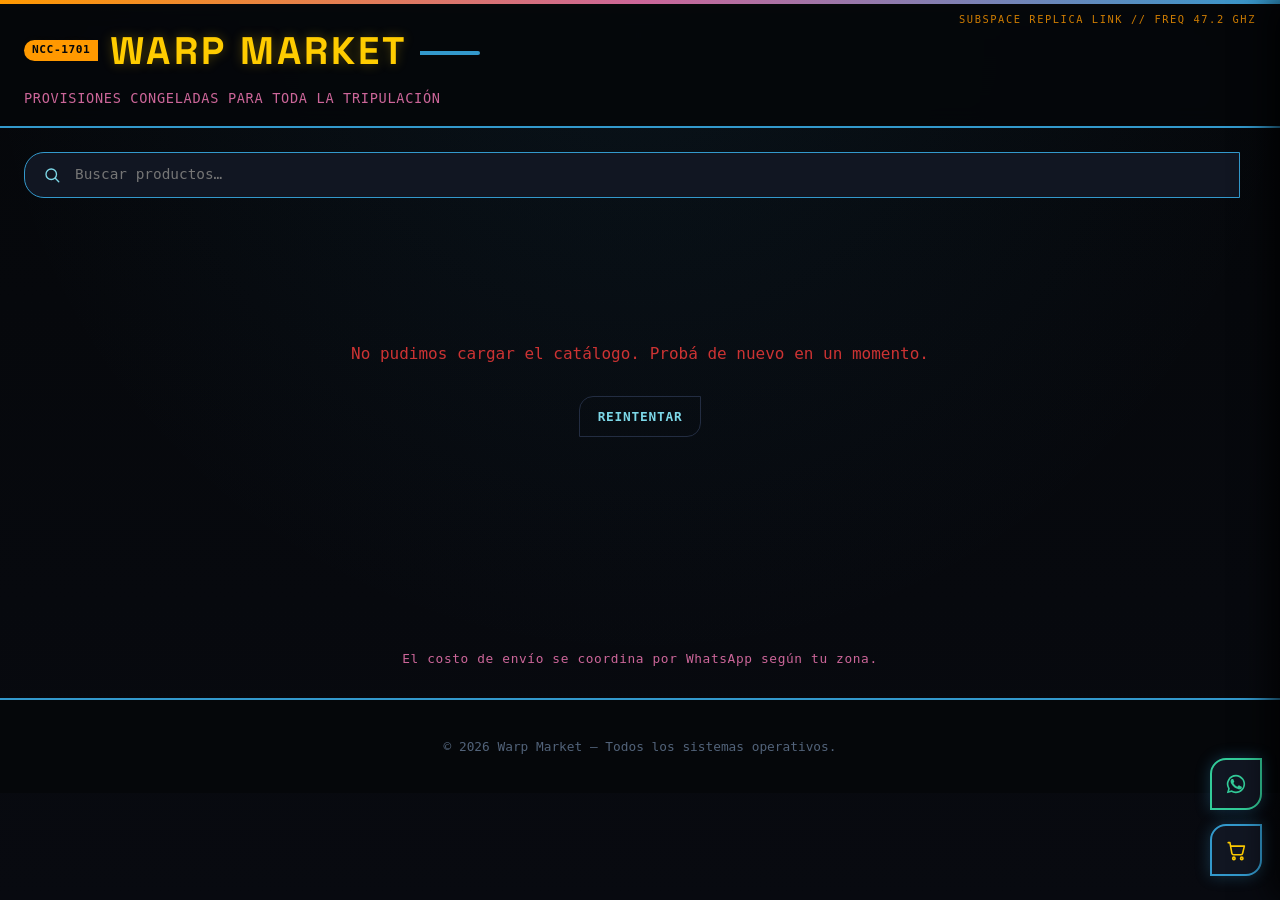
==== commit f5f3aad7: "Cambios back 4" ====
--- a/index.html
+++ b/index.html
@@ -11,7 +11,7 @@
   <link rel="preconnect" href="https://fonts.googleapis.com" />
   <link rel="preconnect" href="https://fonts.gstatic.com" crossorigin />
   <link href="https://fonts.googleapis.com/css2?family=Space+Grotesk:wght@500;600;700&family=Inter:wght@400;500;600&family=IBM+Plex+Mono:wght@500;600&display=swap" rel="stylesheet" />
-  <link rel="stylesheet" href="css/style.css?v=4" />
+  <link rel="stylesheet" href="css/style.css?v=5" />
 </head>
 <body>
 
@@ -111,9 +111,9 @@
     </div>
   </div>
 
-  <script src="js/config.js?v=4"></script>
-  <script src="js/api.js?v=4"></script>
-  <script src="js/cart.js?v=4"></script>
-  <script src="js/store.js?v=4"></script>
+  <script src="js/config.js?v=5"></script>
+  <script src="js/api.js?v=5"></script>
+  <script src="js/cart.js?v=5"></script>
+  <script src="js/store.js?v=5"></script>
 </body>
 </html>
--- a/css/style.css
+++ b/css/style.css
@@ -1,62 +1,81 @@
 /* ==========================================================================
-   WARP MARKET — Design tokens
-   Paleta: espacio profundo + frost (frío/congelado) + acento warp (cta)
-   Tipografía: Space Grotesk (display) / Inter (texto) / IBM Plex Mono (datos)
-   Firma visual: rieles de categoría estilo panel LCARS + tarjetas con
-   esquina única redondeada y barra de acento lateral.
+   WARP MARKET — STAR TREK (LCARS / STARFLEET INTERFACE EDITION)
    ========================================================================== */
 
 :root {
-  --bg-void: #0b0e14;
-  --bg-panel: #131822;
-  --bg-panel-alt: #1a2130;
-  --bg-panel-hover: #1f273a;
-  --divider: #232b3a;
-
-  --frost: #7dd8e8;
-  --frost-dim: #4a93a3;
-  --warp: #5b7cfa;
-  --alert: #ff9f43;
-  --danger: #ff6b6b;
-  --success: #6bd08a;
-
-  --text-primary: #e8edf2;
-  --text-muted: #8993a6;
-  --text-faint: #5b6478;
-
-  --font-display: "Space Grotesk", "Helvetica Neue", sans-serif;
-  --font-body: "Inter", "Helvetica Neue", sans-serif;
-  --font-mono: "IBM Plex Mono", "Courier New", monospace;
-
-  --radius-panel: 14px;
-  --radius-sm: 8px;
-  --shadow-panel: 0 12px 30px -12px rgba(0, 0, 0, 0.55);
+  /* Paleta Oficial LCARS / Starfleet UI */
+  --lcars-black: #05070a;
+  --lcars-bg: #0b0d14;
+  --lcars-panel: #111622;
+  --lcars-panel-alt: #171d2c;
+  --lcars-panel-hover: #1e2638;
+  --lcars-border: #232d42;
+
+  /* Acentos de Color LCARS */
+  --lcars-orange: #ff9900;
+  --lcars-amber: #ffaa00;
+  --lcars-yellow: #ffcc00;
+  --lcars-blue: #3399cc;
+  --lcars-ice: #7dd8e8;
+  --lcars-purple: #cc6699;
+  --lcars-red: #cc3333;
+  --lcars-green: #33cc99;
+
+  /* Asignación de Roles Visuales */
+  --bg-void: var(--lcars-black);
+  --bg-panel: var(--lcars-panel);
+  --bg-panel-alt: var(--lcars-panel-alt);
+  --bg-panel-hover: var(--lcars-panel-hover);
+  --divider: var(--lcars-border);
+
+  --frost: var(--lcars-ice);
+  --frost-dim: var(--lcars-blue);
+  --warp: var(--lcars-orange);
+  --alert: var(--lcars-yellow);
+  --danger: var(--lcars-red);
+  --success: var(--lcars-green);
+
+  --text-primary: #f0f4f8;
+  --text-muted: #8fa0b5;
+  --text-faint: #52637a;
+
+  /* Tipografías Sci-Fi */
+  --font-display: "Space Grotesk", "Orbitron", sans-serif;
+  --font-body: "Inter", system-ui, sans-serif;
+  --font-mono: "IBM Plex Mono", monospace;
+
+  --radius-panel: 0px 24px 24px 0px;
+  --radius-sm: 4px;
+  --shadow-panel: 0 10px 30px rgba(0, 0, 0, 0.8), 0 0 15px rgba(51, 153, 204, 0.1);
 
   --header-h: 128px;
-  --max-width: 1240px;
-}
-
-/* ---------- Reset ---------- */
+  --max-width: 1280px;
+}
+
+/* ---------- Reset & Base ---------- */
 * { box-sizing: border-box; }
-html { color-scheme: dark; }
+html { color-scheme: dark; scroll-behavior: smooth; }
 body {
   margin: 0;
-  background: var(--bg-void);
+  background-color: var(--bg-void);
+  background-image: 
+    radial-gradient(circle at 50% 0%, rgba(51, 153, 204, 0.08) 0%, transparent 60%),
+    linear-gradient(180deg, rgba(5, 7, 10, 0.95) 0%, #080a10 100%);
   color: var(--text-primary);
   font-family: var(--font-body);
   line-height: 1.5;
   -webkit-font-smoothing: antialiased;
+  min-height: 100vh;
 }
 img { max-width: 100%; display: block; }
-button { font: inherit; cursor: pointer; }
+button { font: inherit; cursor: pointer; border: none; }
 input { font: inherit; }
 ul { list-style: none; margin: 0; padding: 0; }
 a { color: inherit; }
 
 :focus-visible {
-  outline: 2px solid var(--frost);
-  outline-offset: 2px;
-  border-radius: 4px;
+  outline: 2px solid var(--lcars-orange);
+  outline-offset: 3px;
 }
 
 @media (prefers-reduced-motion: reduce) {
@@ -70,125 +89,175 @@
 
 .is-hidden { display: none !important; }
 
-/* ---------- Sensor bar (firma visual sutil) ---------- */
+/* ---------- Sensor Bar (Banda LCARS activa) ---------- */
 .sensor-bar {
-  height: 3px;
+  height: 4px;
   width: 100%;
-  background: linear-gradient(90deg, var(--frost-dim), var(--frost), var(--warp), var(--frost-dim));
-  background-size: 300% 100%;
-  animation: sweep 9s linear infinite;
-}
-@keyframes sweep {
+  background: linear-gradient(
+    90deg, 
+    var(--lcars-orange) 0%, 
+    var(--lcars-purple) 25%, 
+    var(--lcars-blue) 50%, 
+    var(--lcars-yellow) 75%, 
+    var(--lcars-orange) 100%
+  );
+  background-size: 200% 100%;
+  animation: lcars-sweep 6s linear infinite;
+  box-shadow: 0 0 10px rgba(255, 153, 0, 0.5);
+}
+@keyframes lcars-sweep {
   0% { background-position: 0% 0; }
-  100% { background-position: 300% 0; }
-}
-
-/* ---------- Header ---------- */
+  100% { background-position: 200% 0; }
+}
+
+/* ---------- Site Header ---------- */
 .site-header {
   position: sticky;
   top: 0;
   z-index: 20;
-  background: rgba(11, 14, 20, 0.85);
-  backdrop-filter: blur(10px);
-  border-bottom: 1px solid var(--divider);
+  background: rgba(5, 7, 10, 0.92);
+  backdrop-filter: blur(12px);
+  border-bottom: 2px solid var(--lcars-blue);
 }
 .site-header__inner {
   max-width: var(--max-width);
   margin: 0 auto;
-  padding: 22px 24px 18px;
+  padding: 18px 24px;
+  display: flex;
+  flex-direction: column;
+  gap: 4px;
   position: relative;
 }
+.site-header__inner::before {
+  content: "SUBSPACE REPLICA LINK // FREQ 47.2 GHZ";
+  position: absolute;
+  top: 8px;
+  right: 24px;
+  font-family: var(--font-mono);
+  font-size: 0.65rem;
+  color: var(--lcars-orange);
+  letter-spacing: 0.15em;
+  opacity: 0.8;
+}
+
 .brand {
   background: none;
-  border: none;
   padding: 0;
   font-family: var(--font-display);
   font-weight: 700;
-  font-size: clamp(1.6rem, 4vw, 2.1rem);
-  color: var(--text-primary);
-  letter-spacing: -0.01em;
+  font-size: clamp(1.8rem, 5vw, 2.4rem);
+  color: var(--lcars-yellow);
+  text-transform: uppercase;
+  letter-spacing: 0.08em;
   text-align: left;
-  -webkit-tap-highlight-color: transparent;
+  display: flex;
+  align-items: center;
+  gap: 12px;
+  text-shadow: 0 0 12px rgba(255, 204, 0, 0.3);
+}
+.brand::before {
+  content: "NCC-1701";
+  font-family: var(--font-mono);
+  font-size: 0.7rem;
+  background: var(--lcars-orange);
+  color: var(--lcars-black);
+  padding: 2px 8px;
+  border-radius: 12px 0 0 12px;
+  font-weight: 700;
+  letter-spacing: 0.05em;
 }
 .brand::after {
   content: "";
   display: block;
-  width: 40px;
-  height: 3px;
-  margin-top: 6px;
-  background: var(--frost);
-  border-radius: 2px;
+  width: 60px;
+  height: 4px;
+  margin-top: 4px;
+  background: var(--lcars-blue);
+  border-radius: 0 4px 4px 0;
 }
 .tagline {
-  margin: 10px 0 0;
-  color: var(--text-muted);
-  font-size: 0.92rem;
-  max-width: 520px;
-}
-
-/* ---------- Botones flotantes (carrito + WhatsApp) ---------- */
+  margin: 4px 0 0;
+  color: var(--lcars-purple);
+  font-family: var(--font-mono);
+  font-size: 0.85rem;
+  letter-spacing: 0.05em;
+  text-transform: uppercase;
+}
+
+/* ---------- Floating Action Buttons ---------- */
 .fab-stack {
   position: fixed;
-  right: 16px;
-  bottom: 20px;
+  right: 18px;
+  bottom: 24px;
   z-index: 25;
   display: flex;
   flex-direction: column;
-  gap: 12px;
+  gap: 14px;
   align-items: center;
 }
 .fab {
   position: relative;
-  width: 48px;
-  height: 48px;
-  border-radius: 50%;
+  width: 52px;
+  height: 52px;
+  border-radius: 16px 0 16px 0;
   display: grid;
   place-items: center;
-  border: 1px solid var(--divider);
-  box-shadow: var(--shadow-panel);
-  transition: background 0.15s ease, transform 0.15s ease;
+  border: 2px solid var(--lcars-blue);
+  box-shadow: 0 0 15px rgba(51, 153, 204, 0.3);
+  transition: all 0.2s cubic-bezier(0.4, 0, 0.2, 1);
   text-decoration: none;
+}
+.fab:hover {
+  transform: scale(1.08);
+  border-color: var(--lcars-yellow);
+  box-shadow: 0 0 20px rgba(255, 204, 0, 0.5);
 }
 .fab:active { transform: scale(0.94); }
 .fab--cart {
-  background: var(--bg-panel);
-  color: var(--frost);
+  background: var(--lcars-panel);
+  color: var(--lcars-yellow);
 }
 .fab--cart:hover { background: var(--bg-panel-hover); }
-.fab--cart.pulse { animation: pulse 0.4s ease; }
-@keyframes pulse { 40% { transform: scale(1.14); } 100% { transform: scale(1); } }
+.fab--cart.pulse {
+  animation: lcars-pulse 0.4s ease;
+}
+@keyframes lcars-pulse {
+  0% { transform: scale(1); }
+  50% { transform: scale(1.25); border-color: var(--lcars-orange); }
+  100% { transform: scale(1); }
+}
 .fab--whatsapp {
-  background: #1f8a54;
-  color: #eafff2;
-  border-color: #1f8a54;
-}
-.fab--whatsapp:hover { background: #229c5f; }
+  background: var(--lcars-panel);
+  color: var(--lcars-green);
+  border-color: var(--lcars-green);
+}
+.fab--whatsapp:hover { background: #16382c; }
 .cart-toggle__count {
   position: absolute;
-  top: -4px;
-  right: -4px;
-  background: var(--alert);
-  color: #1a1200;
-  font-family: var(--font-mono);
-  font-weight: 600;
-  font-size: 0.72rem;
-  min-width: 20px;
-  height: 20px;
+  top: -6px;
+  right: -6px;
+  background: var(--lcars-orange);
+  color: var(--lcars-black);
+  font-family: var(--font-mono);
+  font-weight: 700;
+  font-size: 0.75rem;
+  min-width: 22px;
+  height: 22px;
   border-radius: 999px;
   display: grid;
   place-items: center;
   padding: 0 4px;
-  border: 2px solid var(--bg-void);
+  border: 2px solid var(--lcars-black);
   pointer-events: none; /* nunca debe interceptar clics ni "pertenecer" a otro botón */
 }
 /* Blindaje explícito: el badge de cantidad SOLO puede vivir en el botón del carrito. */
 .fab--whatsapp .cart-toggle__count { display: none !important; }
 
-/* ---------- Toolbar / filtros ---------- */
+/* ---------- Toolbar / Search & LCARS Rail ---------- */
 .toolbar {
   max-width: var(--max-width);
   margin: 0 auto;
-  padding: 22px 24px 4px;
+  padding: 24px 24px 8px;
 }
 .toolbar__inner {
   display: flex;
@@ -196,169 +265,209 @@
   justify-content: space-between;
   gap: 16px;
   flex-wrap: wrap;
-  margin-bottom: 16px;
+  margin-bottom: 20px;
 }
 .search-field {
-  flex: 1 1 280px;
+  flex: 1 1 300px;
   display: flex;
   align-items: center;
-  gap: 10px;
-  background: var(--bg-panel);
-  border: 1px solid var(--divider);
-  border-radius: var(--radius-sm);
-  padding: 11px 14px;
-  color: var(--text-muted);
+  gap: 12px;
+  background: var(--lcars-panel);
+  border: 1px solid var(--lcars-blue);
+  border-radius: 20px 0 0 20px;
+  padding: 10px 18px;
+  color: var(--lcars-ice);
+  transition: border-color 0.2s ease, box-shadow 0.2s ease;
+}
+.search-field:focus-within {
+  border-color: var(--lcars-yellow);
+  box-shadow: 0 0 12px rgba(255, 204, 0, 0.2);
 }
 .search-field input {
   flex: 1;
   background: none;
   border: none;
   color: var(--text-primary);
-  font-size: 0.95rem;
+  font-family: var(--font-mono);
+  font-size: 0.9rem;
 }
 .search-field input:focus { outline: none; }
-.search-field:focus-within { border-color: var(--frost-dim); }
 .results-count {
   margin: 0;
-  color: var(--text-faint);
+  color: var(--lcars-orange);
   font-family: var(--font-mono);
   font-size: 0.8rem;
+  letter-spacing: 0.08em;
+  text-transform: uppercase;
   white-space: nowrap;
 }
 
-/* Riel de categorías: inspirado en paneles LCARS, sobrio (sin colores saturados) */
+/* LCARS Category Rail */
 .category-rail {
   display: flex;
-  gap: 6px;
+  gap: 8px;
   overflow-x: auto;
-  padding-bottom: 12px;
+  padding: 4px 0 14px;
   scrollbar-width: thin;
-}
-.category-rail::-webkit-scrollbar { height: 4px; }
-.category-rail::-webkit-scrollbar-thumb { background: var(--divider); border-radius: 4px; }
+  scrollbar-color: var(--lcars-blue) var(--lcars-panel);
+}
+.category-rail::-webkit-scrollbar { height: 5px; }
+.category-rail::-webkit-scrollbar-thumb { background: var(--lcars-blue); border-radius: 4px; }
 
 .rail-segment {
   flex: none;
-  background: var(--bg-panel);
-  border: 1px solid var(--divider);
-  color: var(--text-muted);
-  font-family: var(--font-mono);
-  font-size: 0.78rem;
-  letter-spacing: 0.02em;
+  background: var(--lcars-panel);
+  border: 1px solid var(--lcars-border);
+  color: var(--lcars-ice);
+  font-family: var(--font-mono);
+  font-size: 0.8rem;
+  font-weight: 600;
+  letter-spacing: 0.06em;
   text-transform: uppercase;
-  padding: 9px 18px;
-  border-radius: 999px 6px 6px 999px;
-  transition: all 0.15s ease;
-}
-.rail-segment:hover { color: var(--text-primary); border-color: var(--frost-dim); }
+  padding: 10px 22px;
+  border-radius: 18px 0 0 18px;
+  position: relative;
+  transition: all 0.2s ease;
+}
+.rail-segment::before {
+  content: "";
+  position: absolute;
+  right: 0;
+  top: 0;
+  bottom: 0;
+  width: 4px;
+  background: var(--lcars-purple);
+  transition: background 0.2s ease;
+}
+.rail-segment:hover {
+  background: var(--lcars-panel-hover);
+  color: var(--lcars-yellow);
+  border-color: var(--lcars-blue);
+}
 .rail-segment.is-active {
-  background: var(--frost);
-  border-color: var(--frost);
-  color: #0b1620;
-  font-weight: 600;
-}
-
-/* ---------- Catálogo ---------- */
+  background: var(--lcars-orange);
+  border-color: var(--lcars-orange);
+  color: var(--lcars-black);
+  font-weight: 700;
+}
+.rail-segment.is-active::before {
+  background: var(--lcars-yellow);
+}
+
+/* ---------- Catalog Grid & LCARS Cards ---------- */
 .catalog {
   max-width: var(--max-width);
   margin: 0 auto;
   padding: 12px 24px 40px;
-  min-height: 40vh;
+  min-height: 45vh;
 }
 .catalog__grid {
   display: grid;
-  grid-template-columns: repeat(auto-fill, minmax(230px, 1fr));
-  gap: 18px;
-}
-
+  grid-template-columns: repeat(auto-fill, minmax(250px, 1fr));
+  gap: 22px;
+}
+
+/* Tarjeta LCARS con curva única superior izquierda y barra lateral táctica */
 .card {
-  background: var(--bg-panel);
-  border: 1px solid var(--divider);
-  border-radius: 4px var(--radius-panel) var(--radius-panel) 4px;
-  border-left: 3px solid var(--frost-dim);
+  background: var(--lcars-panel);
+  border: 1px solid var(--lcars-border);
+  border-radius: 24px 0px 16px 0px;
+  position: relative;
   overflow: hidden;
   display: flex;
   flex-direction: column;
-  transition: transform 0.18s ease, border-color 0.18s ease, box-shadow 0.18s ease;
+  transition: transform 0.2s ease, border-color 0.2s ease, box-shadow 0.2s ease;
+}
+.card::before {
+  content: "";
+  position: absolute;
+  top: 0;
+  left: 0;
+  width: 6px;
+  height: 100%;
+  background: var(--lcars-blue);
+  transition: background 0.2s ease;
+  z-index: 2;
 }
 .card:hover {
-  transform: translateY(-3px);
-  border-left-color: var(--frost);
-  box-shadow: var(--shadow-panel);
-}
-.card.is-out { opacity: 0.6; }
+  transform: translateY(-4px);
+  border-color: var(--lcars-blue);
+  box-shadow: 0 12px 25px rgba(0, 0, 0, 0.7), 0 0 15px rgba(51, 153, 204, 0.25);
+}
+.card:hover::before {
+  background: var(--lcars-yellow);
+}
+.card.is-out {
+  opacity: 0.55;
+  filter: grayscale(0.5);
+}
+.card.is-out::before {
+  background: var(--lcars-red);
+}
 
 .card__media {
   position: relative;
   aspect-ratio: 4 / 3;
-  background: var(--bg-panel-alt);
+  background: var(--lcars-panel-alt);
   display: grid;
   place-items: center;
-}
-.card__media--btn {
-  width: 100%;
-  border: none;
-  padding: 0;
-  cursor: pointer;
+  border-bottom: 1px solid var(--lcars-border);
 }
 .card__media img { width: 100%; height: 100%; object-fit: cover; }
 .card__media.img-fallback::before {
-  content: "❄";
-  font-size: 2rem;
-  color: var(--text-faint);
-}
+  content: "🖖 SENSOR NO-DATA";
+  font-family: var(--font-mono);
+  font-size: 0.75rem;
+  color: var(--lcars-blue);
+  letter-spacing: 0.1em;
+}
+
+/* Badges Sci-Fi */
 .badge {
   position: absolute;
   top: 10px;
-  left: 10px;
-  font-family: var(--font-mono);
-  font-size: 0.68rem;
+  left: 14px;
+  font-family: var(--font-mono);
+  font-size: 0.65rem;
+  font-weight: 700;
   text-transform: uppercase;
-  letter-spacing: 0.04em;
-  padding: 4px 9px;
-  border-radius: 999px;
-}
-.badge--warp { background: var(--warp); color: #eef1ff; }
-.badge--out { background: var(--danger); color: #2a0a0a; left: auto; right: 10px; top: 10px; }
-
-.card__body { padding: 14px 16px 4px; flex: 1; }
+  letter-spacing: 0.08em;
+  padding: 4px 10px;
+  border-radius: 12px 0 12px 0;
+  z-index: 3;
+}
+.badge--warp {
+  background: var(--lcars-orange);
+  color: var(--lcars-black);
+  box-shadow: 0 0 8px rgba(255, 153, 0, 0.6);
+}
+.badge--out {
+  background: var(--lcars-red);
+  color: #ffffff;
+  left: auto;
+  right: 10px;
+}
+
+.card__body {
+  padding: 16px 18px 8px;
+  flex: 1;
+}
 .card__category {
-  margin: 0 0 4px;
+  margin: 0 0 6px;
   font-family: var(--font-mono);
   font-size: 0.7rem;
   text-transform: uppercase;
-  letter-spacing: 0.05em;
-  color: var(--frost-dim);
+  letter-spacing: 0.12em;
+  color: var(--lcars-purple);
 }
 .card__title {
-  margin: 0 0 6px;
+  margin: 0 0 8px;
   font-family: var(--font-display);
-  font-size: 1.05rem;
-  font-weight: 600;
-  line-height: 1.25;
-}
-.card__title--btn {
-  background: none;
-  border: none;
-  color: inherit;
-  text-align: left;
-  padding: 0;
-  cursor: pointer;
-  display: block;
-  width: 100%;
-}
-.card__title--btn:hover { color: var(--frost); }
-.card__more {
-  background: none;
-  border: none;
-  color: var(--frost-dim);
-  font-size: 0.8rem;
-  padding: 0;
-  margin: 2px 0 0;
-  cursor: pointer;
-  text-decoration: underline;
-}
-.card__more:hover { color: var(--frost); }
+  font-size: 1.1rem;
+  font-weight: 700;
+  line-height: 1.3;
+  color: var(--text-primary);
+}
 .card__desc {
   margin: 0;
   font-size: 0.85rem;
@@ -368,126 +477,188 @@
   -webkit-box-orient: vertical;
   overflow: hidden;
 }
+
+/* ---------- Card Footer & Controls Fix ---------- */
 .card__footer {
+  display: flex;
+  flex-direction: column;
+  align-items: stretch;
+  gap: 8px;
+  padding: 12px 14px 14px;
+  background: rgba(5, 7, 10, 0.4);
+  border-top: 1px solid rgba(35, 45, 66, 0.5);
+  flex-wrap: wrap;
+}
+
+@media (min-width: 640px) {
+  .card__footer {
+    flex-direction: row;
+    align-items: center;
+    justify-content: space-between;
+  }
+}
+
+.card__price {
+  font-family: var(--font-mono);
+  font-weight: 700;
+  font-size: 1.1rem;
+  color: var(--lcars-yellow);
+  letter-spacing: 0.02em;
+  flex: 1 1 auto;
+  min-width: 0;
+}
+.card__control { flex: none; }
+.card__control .btn--add { white-space: nowrap; }
+
+/* Controls & Buttons LCARS */
+.btn {
+  font-family: var(--font-mono);
+  text-transform: uppercase;
+  letter-spacing: 0.06em;
+  font-weight: 700;
+  font-size: 0.8rem;
+  padding: 10px 18px;
+  border-radius: 14px 0 14px 0;
+  transition: all 0.15s ease;
+}
+.btn:active { transform: scale(0.96); }
+.btn:disabled { opacity: 0.4; cursor: not-allowed; transform: none; }
+
+.btn--add {
+  width: 100%;
+  padding: 8px 10px;
+  text-align: center;
+  white-space: nowrap;
+  font-size: 0.78rem;
+  background: var(--lcars-panel-alt);
+  color: var(--lcars-ice);
+  border: 1px solid var(--lcars-blue);
+}
+.btn--add:hover:not(:disabled) {
+  background: var(--lcars-blue);
+  color: var(--lcars-black);
+  box-shadow: 0 0 12px rgba(51, 153, 204, 0.4);
+}
+
+.btn--primary {
+  background: var(--lcars-orange);
+  color: var(--lcars-black);
+  border: none;
+  box-shadow: 0 0 10px rgba(255, 153, 0, 0.3);
+}
+.btn--primary:hover:not(:disabled) {
+  background: var(--lcars-yellow);
+  box-shadow: 0 0 15px rgba(255, 204, 0, 0.5);
+}
+
+.btn--ghost {
+  background: transparent;
+  border: 1px solid var(--lcars-border);
+  color: var(--lcars-ice);
+}
+.btn--ghost:hover {
+  border-color: var(--lcars-blue);
+  color: var(--lcars-yellow);
+}
+
+.btn--block { width: 100%; }
+.btn--danger { background: transparent; border: 1px solid var(--lcars-red); color: var(--lcars-red); }
+.btn--danger:hover:not(:disabled) { background: rgba(204, 51, 51, 0.12); }
+
+/* Card Stepper LCARS */
+.card__qty {
   display: flex;
   align-items: center;
   justify-content: space-between;
-  gap: 8px;
-  padding: 12px 14px 16px;
-  flex-wrap: wrap;
-}
-.card__price {
-  font-family: var(--font-mono);
-  font-weight: 600;
-  font-size: 1rem;
-  color: var(--text-primary);
-  flex: 1 1 auto;
-  min-width: 0;
-}
-.card__control { flex: none; }
-.card__control .btn--add { white-space: nowrap; padding: 9px 14px; font-size: 0.84rem; }
-
-/* Stepper de cantidad dentro de la tarjeta (aparece tras agregar) */
-.card__qty {
-  display: flex;
-  align-items: center;
-  gap: 8px;
-  background: var(--bg-panel-alt);
-  border: 1px solid var(--frost-dim);
-  border-radius: 999px;
-  padding: 4px 6px;
-}
+  width: 100%;
+  background: var(--lcars-panel-alt);
+  border: 1px solid var(--lcars-blue);
+  border-radius: 12px 0 12px 0;
+  padding: 4px 8px;
+  box-sizing: border-box;
+}
+
 .card__qty-value {
-  min-width: 16px;
+  min-width: 24px;
   text-align: center;
   font-family: var(--font-mono);
-  font-weight: 600;
-  font-size: 0.88rem;
-}
+  font-weight: 700;
+  color: var(--lcars-yellow);
+  font-size: 0.9rem;
+}
+
 .card__qty .qty-btn {
-  width: 24px;
-  height: 24px;
+  width: 28px;
+  height: 28px;
+  flex-shrink: 0;
   border-radius: 50%;
-  border: none;
-  background: var(--bg-panel);
-  color: var(--frost);
+  background: var(--lcars-panel);
+  border: 1px solid var(--lcars-blue);
+  color: var(--lcars-ice);
   display: grid;
   place-items: center;
+  font-family: var(--font-mono);
+  font-size: 0.9rem;
+  font-weight: 700;
+  padding: 0;
   line-height: 1;
 }
-.card__qty .qty-btn:hover { background: var(--frost); color: #0b1620; }
+
+.card__qty .qty-btn:hover:not(:disabled) {
+  background: var(--lcars-blue);
+  color: var(--lcars-black);
+}
 .card__qty .qty-btn:disabled { opacity: 0.4; cursor: not-allowed; }
 
-/* ---------- Botones ---------- */
-.btn {
-  border: none;
-  border-radius: var(--radius-sm);
-  padding: 10px 16px;
-  font-weight: 600;
-  font-size: 0.88rem;
-  transition: background 0.15s ease, opacity 0.15s ease, transform 0.1s ease;
-}
-.btn:active { transform: scale(0.97); }
-.btn:disabled { opacity: 0.45; cursor: not-allowed; transform: none; }
-
-.btn--add { background: var(--bg-panel-alt); color: var(--frost); border: 1px solid var(--frost-dim); }
-.btn--add:hover:not(:disabled) { background: var(--frost); color: #0b1620; }
-
-.btn--primary { background: var(--frost); color: #0b1620; }
-.btn--primary:hover:not(:disabled) { background: #93e2ef; }
-
-.btn--ghost { background: transparent; border: 1px solid var(--divider); color: var(--text-primary); }
-.btn--ghost:hover { border-color: var(--frost-dim); }
-
-.btn--block { width: 100%; }
-.btn--danger { background: transparent; border: 1px solid var(--danger); color: var(--danger); }
-
-/* ---------- Estados vacíos / error / skeleton ---------- */
+/* ---------- Skeleton / Empty States ---------- */
+.card--skeleton {
+  height: 320px;
+  background: linear-gradient(110deg, var(--lcars-panel) 30%, var(--lcars-panel-alt) 50%, var(--lcars-panel) 70%);
+  background-size: 200% 100%;
+  animation: lcars-shimmer 1.5s infinite;
+}
+@keyframes lcars-shimmer {
+  0% { background-position: 180% 0; }
+  100% { background-position: -180% 0; }
+}
+
 .empty-state {
   grid-column: 1 / -1;
   text-align: center;
-  padding: 60px 20px;
+  padding: 70px 20px;
   color: var(--text-muted);
-}
-.empty-state--error { color: var(--danger); }
+  font-family: var(--font-mono);
+}
+.empty-state--error { color: var(--lcars-red); }
 .empty-state .btn { margin-top: 14px; }
 
-.card--skeleton {
-  height: 300px;
-  background: linear-gradient(100deg, var(--bg-panel) 30%, var(--bg-panel-alt) 50%, var(--bg-panel) 70%);
-  background-size: 300% 100%;
-  animation: shimmer 1.4s ease-in-out infinite;
-  border-left: 3px solid var(--divider);
-}
-@keyframes shimmer {
-  0% { background-position: 200% 0; }
-  100% { background-position: -200% 0; }
-}
-
-/* ---------- Nota de envío ---------- */
+/* ---------- Footer & Notes ---------- */
 .shipping-note {
   max-width: var(--max-width);
   margin: 0 auto;
-  padding: 0 24px 40px;
-  color: var(--text-faint);
-  font-size: 0.82rem;
+  padding: 0 24px 30px;
+  color: var(--lcars-purple);
+  font-family: var(--font-mono);
+  font-size: 0.8rem;
   text-align: center;
-}
-
-/* ---------- Footer ---------- */
+  letter-spacing: 0.05em;
+}
 .site-footer {
-  border-top: 1px solid var(--divider);
+  border-top: 2px solid var(--lcars-blue);
   padding: 24px;
   text-align: center;
   color: var(--text-faint);
+  font-family: var(--font-mono);
   font-size: 0.8rem;
-}
-
-/* ---------- Carrito (drawer) ---------- */
+  background: var(--lcars-black);
+}
+
+/* ---------- Cart Drawer (Transporter Pad Interface) ---------- */
 .cart-overlay {
   position: fixed;
   inset: 0;
-  background: rgba(5, 7, 11, 0.6);
+  background: rgba(5, 7, 10, 0.85);
+  backdrop-filter: blur(6px);
   opacity: 0;
   pointer-events: none;
   transition: opacity 0.25s ease;
@@ -500,14 +671,15 @@
   top: 0;
   right: 0;
   height: 100%;
-  width: min(400px, 100%);
-  background: var(--bg-panel);
-  border-left: 1px solid var(--divider);
+  width: min(440px, 100%);
+  background: var(--lcars-panel);
+  border-left: 3px solid var(--lcars-orange);
   z-index: 31;
   display: flex;
   flex-direction: column;
   transform: translateX(100%);
-  transition: transform 0.28s cubic-bezier(0.22, 1, 0.36, 1);
+  transition: transform 0.3s cubic-bezier(0.16, 1, 0.3, 1);
+  box-shadow: -10px 0 30px rgba(0, 0, 0, 0.8);
 }
 .cart-drawer.is-open { transform: translateX(0); }
 
@@ -515,34 +687,51 @@
   display: flex;
   align-items: center;
   justify-content: space-between;
-  padding: 20px;
-  border-bottom: 1px solid var(--divider);
-}
-.cart-drawer__header h2 { margin: 0; font-family: var(--font-display); font-size: 1.2rem; }
+  padding: 24px;
+  background: var(--lcars-panel-alt);
+  border-bottom: 2px solid var(--lcars-blue);
+}
+.cart-drawer__header h2 {
+  margin: 0;
+  font-family: var(--font-display);
+  font-size: 1.3rem;
+  color: var(--lcars-yellow);
+  text-transform: uppercase;
+  letter-spacing: 0.08em;
+}
 .cart-close {
   background: none;
-  border: none;
-  color: var(--text-muted);
-  font-size: 1.1rem;
-  padding: 6px;
-}
-.cart-close:hover { color: var(--text-primary); }
+  color: var(--lcars-orange);
+  font-size: 1.4rem;
+  padding: 4px 8px;
+}
+.cart-close:hover { color: var(--lcars-yellow); }
 
 .cart-items {
   flex: 1;
   overflow-y: auto;
-  padding: 8px 20px;
+  padding: 12px 24px;
 }
 .cart-item {
   display: grid;
   grid-template-columns: 1fr auto auto;
   align-items: center;
-  gap: 10px;
-  padding: 14px 0;
-  border-bottom: 1px solid var(--divider);
-}
-.cart-item__name { margin: 0; font-weight: 600; font-size: 0.92rem; }
-.cart-item__price { margin: 2px 0 0; color: var(--text-faint); font-family: var(--font-mono); font-size: 0.78rem; }
+  gap: 12px;
+  padding: 16px 0;
+  border-bottom: 1px solid var(--lcars-border);
+}
+.cart-item__name {
+  margin: 0;
+  font-weight: 600;
+  font-size: 0.95rem;
+  color: var(--text-primary);
+}
+.cart-item__price {
+  margin: 2px 0 0;
+  color: var(--lcars-blue);
+  font-family: var(--font-mono);
+  font-size: 0.8rem;
+}
 .cart-item__qty {
   display: flex;
   align-items: center;
@@ -550,95 +739,93 @@
   font-family: var(--font-mono);
 }
 .qty-btn {
-  width: 26px;
-  height: 26px;
-  border-radius: 50%;
-  border: 1px solid var(--divider);
-  background: var(--bg-panel-alt);
-  color: var(--text-primary);
+  width: 28px;
+  height: 28px;
+  border-radius: 6px;
+  border: 1px solid var(--lcars-border);
+  background: var(--lcars-panel-alt);
+  color: var(--lcars-ice);
   display: grid;
   place-items: center;
-  line-height: 1;
-}
-.qty-btn:hover { border-color: var(--frost-dim); }
+}
+.qty-btn:hover {
+  border-color: var(--lcars-blue);
+  color: var(--lcars-yellow);
+}
 .cart-item__remove {
   background: none;
-  border: none;
-  color: var(--text-faint);
-  font-size: 0.9rem;
-}
-.cart-item__remove:hover { color: var(--danger); }
+  color: var(--lcars-red);
+  font-size: 1.1rem;
+}
+.cart-item__remove:hover { color: #ff6b6b; }
 
 .cart-empty {
   text-align: center;
   color: var(--text-muted);
-  padding: 40px 20px;
+  font-family: var(--font-mono);
+  padding: 60px 20px;
 }
 
 .cart-drawer__footer {
-  border-top: 1px solid var(--divider);
-  padding: 18px 20px 22px;
+  border-top: 2px solid var(--lcars-blue);
+  padding: 20px 24px 28px;
+  background: var(--lcars-panel-alt);
 }
 .cart-total-row {
   display: flex;
   justify-content: space-between;
   align-items: baseline;
-  margin-bottom: 14px;
+  margin-bottom: 16px;
   font-family: var(--font-display);
-}
-.cart-total { font-size: 1.3rem; font-weight: 700; color: var(--frost); }
-
-/* ---------- Toasts ---------- */
+  text-transform: uppercase;
+  letter-spacing: 0.05em;
+}
+.cart-total {
+  font-size: 1.5rem;
+  font-weight: 700;
+  color: var(--lcars-yellow);
+  font-family: var(--font-mono);
+}
+
+/* ---------- Toast Notifications LCARS ---------- */
 .toast-host {
   position: fixed;
-  bottom: 20px;
+  bottom: 24px;
   left: 50%;
   transform: translateX(-50%);
   z-index: 40;
   display: flex;
   flex-direction: column;
-  gap: 8px;
+  gap: 10px;
   align-items: center;
-  width: min(360px, 92vw);
+  width: min(380px, 92vw);
 }
 .toast {
-  background: var(--bg-panel-alt);
-  border: 1px solid var(--divider);
+  background: var(--lcars-panel);
+  border: 1px solid var(--lcars-blue);
+  border-left: 6px solid var(--lcars-blue);
   color: var(--text-primary);
-  padding: 12px 18px;
-  border-radius: var(--radius-sm);
-  font-size: 0.88rem;
+  font-family: var(--font-mono);
+  font-size: 0.85rem;
+  padding: 14px 18px;
+  border-radius: 12px 0 12px 0;
   opacity: 0;
-  transform: translateY(8px);
-  transition: opacity 0.25s ease, transform 0.25s ease;
-  box-shadow: var(--shadow-panel);
+  transform: translateY(12px);
+  transition: all 0.25s ease;
+  box-shadow: 0 10px 25px rgba(0, 0, 0, 0.8);
   width: 100%;
   text-align: center;
 }
 .toast.is-visible { opacity: 1; transform: translateY(0); }
-.toast--success { border-color: var(--success); }
-.toast--error { border-color: var(--danger); }
-
-/* ---------- Responsive ---------- */
-@media (max-width: 560px) {
-  .site-header__inner { padding: 18px 16px 14px; }
-  .toolbar, .catalog, .shipping-note { padding-left: 16px; padding-right: 16px; }
-  .catalog__grid { grid-template-columns: repeat(auto-fill, minmax(155px, 1fr)); gap: 12px; }
-  .card__title { font-size: 0.95rem; }
-  .cart-drawer { width: 100%; }
-  .fab-stack {
-    right: 12px;
-    bottom: calc(14px + env(safe-area-inset-bottom, 0px));
-    gap: 10px;
-  }
-  .fab { width: 44px; height: 44px; }
-}
-
-/* ---------- Modal de detalle del producto ---------- */
+.toast--success { border-left-color: var(--lcars-green); }
+.toast--error { border-left-color: var(--lcars-red); }
+
+/* ---------- Modal de detalle de producto ---------- */
 .product-modal-overlay {
   position: fixed;
   inset: 0;
-  background: rgba(5, 7, 11, 0.65);
+  background: rgba(5, 7, 10, 0.85);
+  backdrop-filter: blur(6px);
   opacity: 0;
   pointer-events: none;
   transition: opacity 0.25s ease;
@@ -650,79 +837,93 @@
   position: fixed;
   top: 50%;
   left: 50%;
-  transform: translate(-50%, -48%) scale(0.97);
-  width: min(520px, 92vw);
+  transform: translate(-50%, -48%) scale(0.96);
+  width: min(480px, 92vw);
   max-height: 88vh;
   overflow-y: auto;
-  background: var(--bg-panel);
-  border: 1px solid var(--divider);
-  border-radius: var(--radius-panel);
-  box-shadow: var(--shadow-panel);
-  z-index: 51;
+  background: var(--lcars-panel);
+  border: 2px solid var(--lcars-blue);
+  border-radius: 24px 0px 24px 0px;
+  box-shadow: 0 20px 50px rgba(0, 0, 0, 0.85), 0 0 25px rgba(51, 153, 204, 0.2);
   opacity: 0;
   pointer-events: none;
-  transition: opacity 0.2s ease, transform 0.2s ease;
-}
-.product-modal.is-open { opacity: 1; pointer-events: auto; transform: translate(-50%, -50%) scale(1); }
-
+  transition: opacity 0.25s ease, transform 0.25s cubic-bezier(0.16, 1, 0.3, 1);
+  z-index: 51;
+}
+.product-modal.is-open {
+  opacity: 1;
+  pointer-events: auto;
+  transform: translate(-50%, -50%) scale(1);
+}
 .product-modal__close {
   position: absolute;
-  top: 12px;
-  right: 12px;
+  top: 14px;
+  right: 14px;
   z-index: 2;
-  width: 32px;
-  height: 32px;
+  width: 34px;
+  height: 34px;
   border-radius: 50%;
-  border: none;
-  background: rgba(11, 14, 20, 0.7);
-  color: var(--text-primary);
+  background: rgba(5, 7, 10, 0.7);
+  border: 1px solid var(--lcars-blue);
+  color: var(--lcars-ice);
   display: grid;
   place-items: center;
-}
-.product-modal__close:hover { background: var(--bg-panel-alt); }
-
+  font-size: 1rem;
+}
+.product-modal__close:hover { color: var(--lcars-yellow); border-color: var(--lcars-yellow); }
 .product-modal__media {
-  position: relative;
-  width: 100%;
-  aspect-ratio: 16 / 10;
-  background: var(--bg-panel-alt);
-  border-radius: var(--radius-panel) var(--radius-panel) 0 0;
-  overflow: hidden;
-}
-.product-modal__media img { width: 100%; height: 100%; object-fit: cover; }
-
+  aspect-ratio: 4 / 3;
+  background: var(--lcars-panel-alt);
+  display: grid;
+  place-items: center;
+  border-bottom: 1px solid var(--lcars-border);
+}
+.product-modal__media img { width: 100%; height: 100%; object-fit: cover; display: block; }
+.product-modal__media.img-fallback::before {
+  content: "🖖 SENSOR NO-DATA";
+  font-family: var(--font-mono);
+  font-size: 0.75rem;
+  color: var(--lcars-blue);
+  letter-spacing: 0.1em;
+}
 .product-modal__body { padding: 20px 22px 24px; }
 .product-modal__title {
+  margin: 6px 0 10px;
   font-family: var(--font-display);
-  font-size: 1.3rem;
-  margin: 4px 0 12px;
+  font-size: 1.35rem;
+  font-weight: 700;
+  color: var(--text-primary);
 }
 .product-modal__desc {
+  margin: 0 0 18px;
+  font-size: 0.92rem;
   color: var(--text-muted);
   line-height: 1.6;
-  margin: 0 0 20px;
-  white-space: pre-line;
 }
 .product-modal__footer {
   display: flex;
   align-items: center;
   justify-content: space-between;
   gap: 12px;
-  padding-top: 16px;
-  border-top: 1px solid var(--divider);
-}
-.product-modal__footer .card__price { font-size: 1.2rem; }
-
-@media (max-width: 560px) {
-  .product-modal {
-    width: 100%;
-    max-height: 100%;
-    height: 100%;
-    top: 0;
-    left: 0;
-    transform: translateY(8%);
-    border-radius: 0;
+  flex-wrap: wrap;
+  padding-top: 14px;
+  border-top: 1px solid var(--lcars-border);
+}
+
+/* ---------- Responsive Optimization ---------- */
+@media (max-width: 600px) {
+  .site-header__inner { padding: 16px; }
+  .toolbar, .catalog, .shipping-note { padding-left: 16px; padding-right: 16px; }
+  .catalog__grid { grid-template-columns: repeat(auto-fill, minmax(160px, 1fr)); gap: 14px; }
+  .card__title { font-size: 0.95rem; }
+  .card__body { padding: 12px 12px 6px; }
+  .cart-drawer { width: 100%; }
+  .fab-stack {
+    right: 12px;
+    bottom: calc(16px + env(safe-area-inset-bottom, 0px));
+    gap: 10px;
   }
-  .product-modal.is-open { transform: translateY(0); }
-  .product-modal__media { border-radius: 0; }
-}
+  .fab { width: 46px; height: 46px; }
+  .product-modal { width: 94vw; max-height: 90vh; }
+  .product-modal__body { padding: 16px 16px 20px; }
+}
